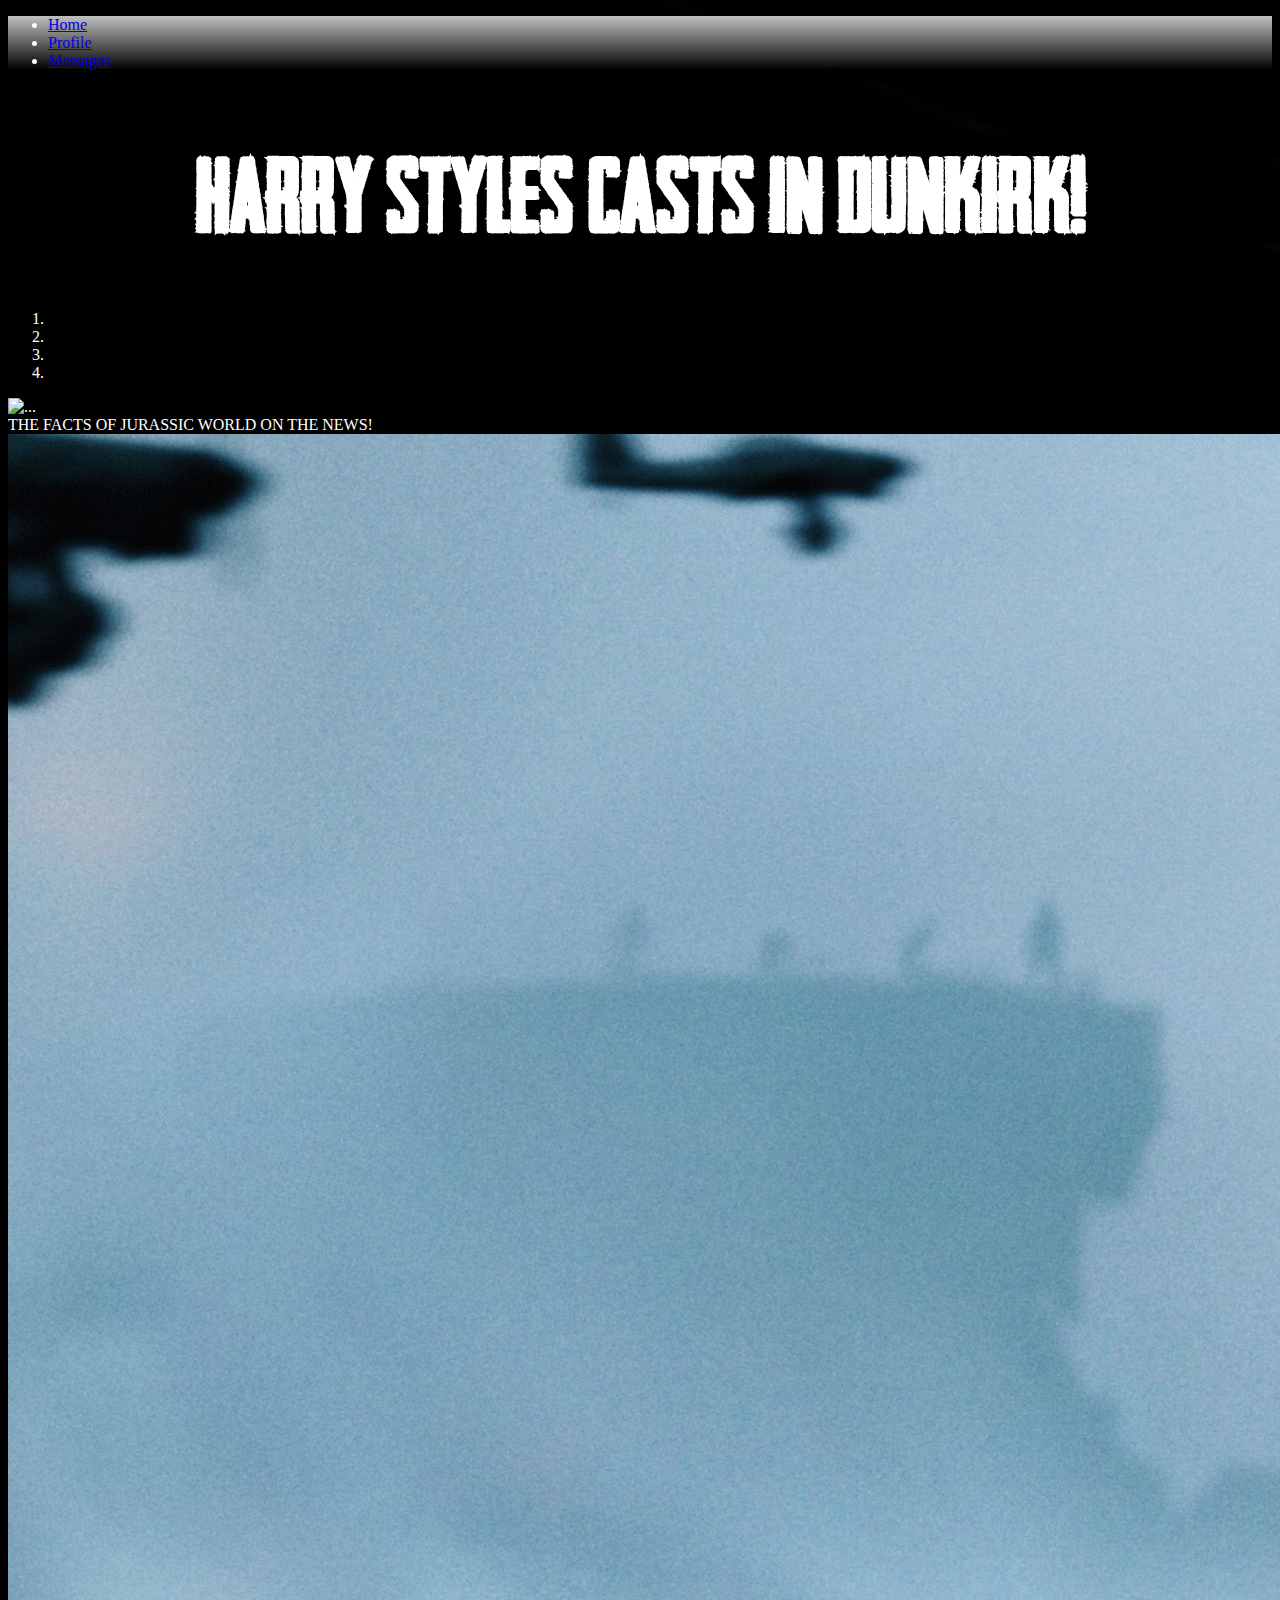
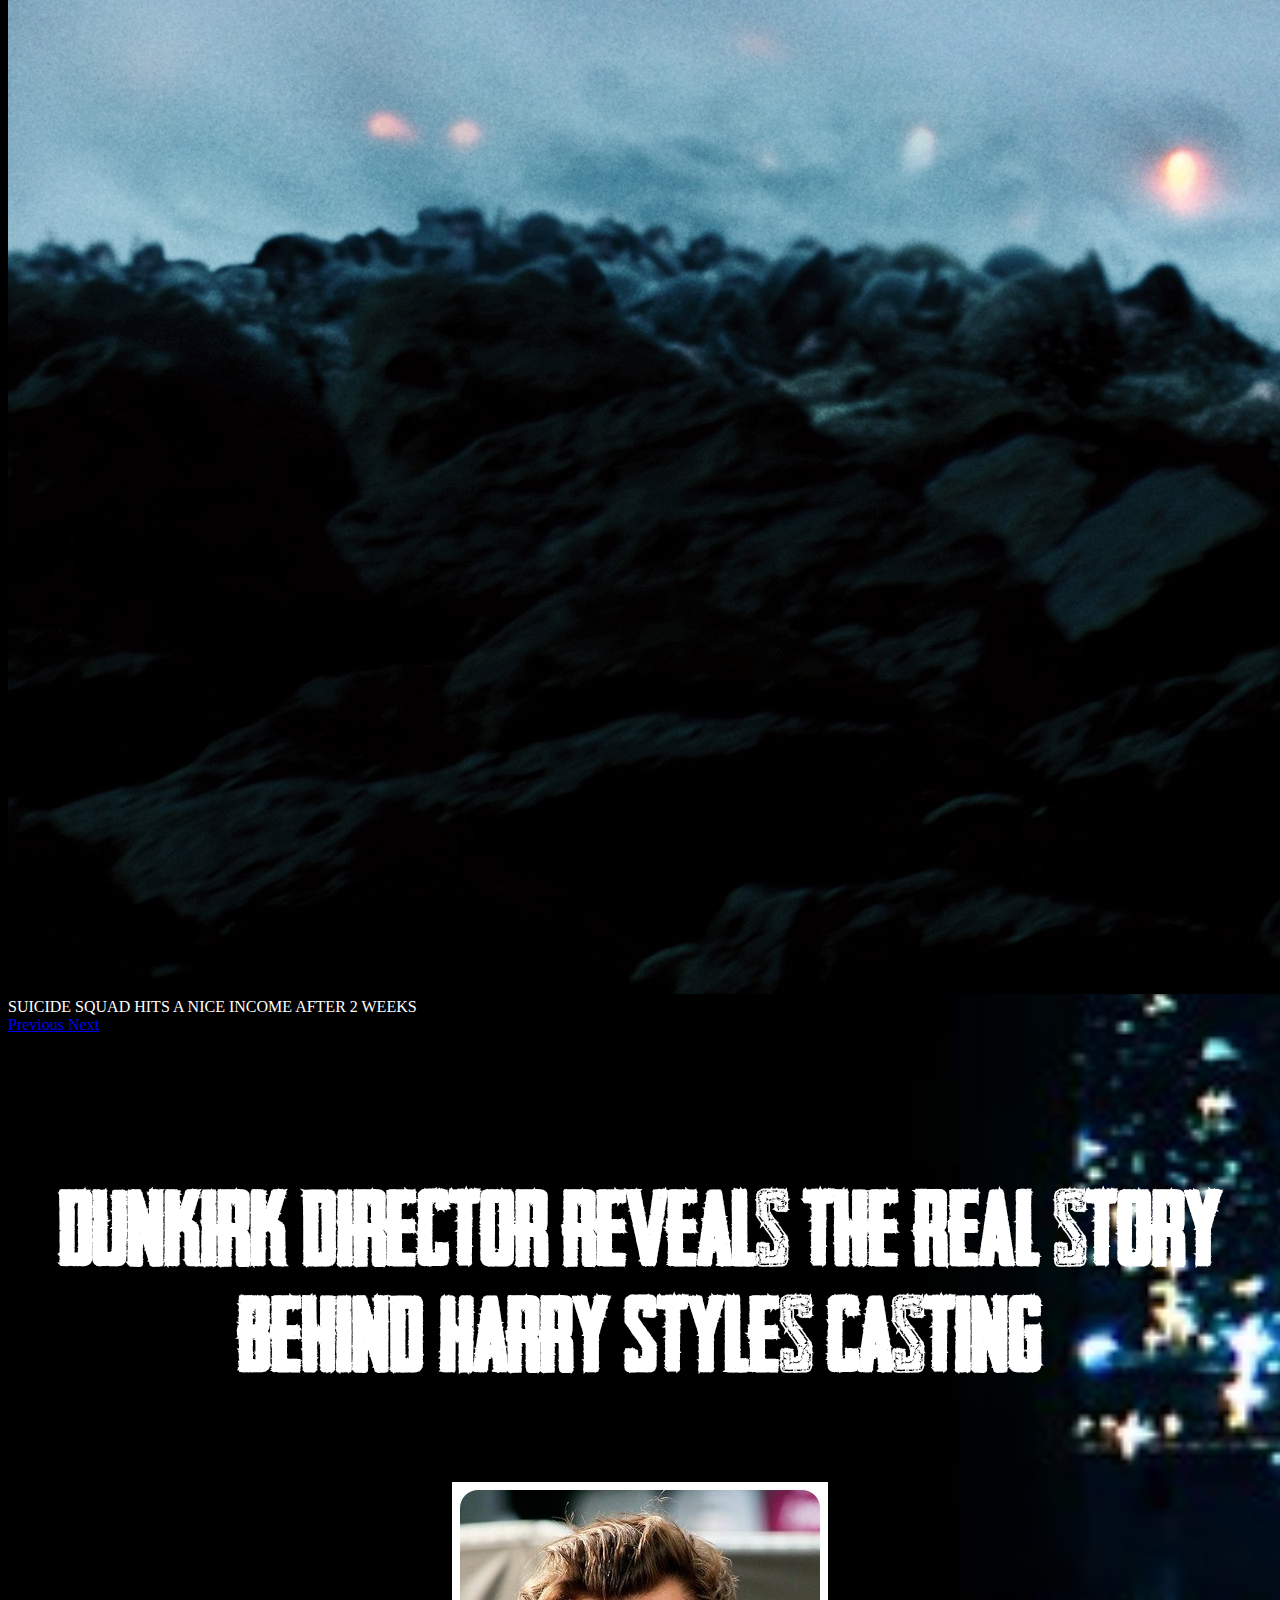
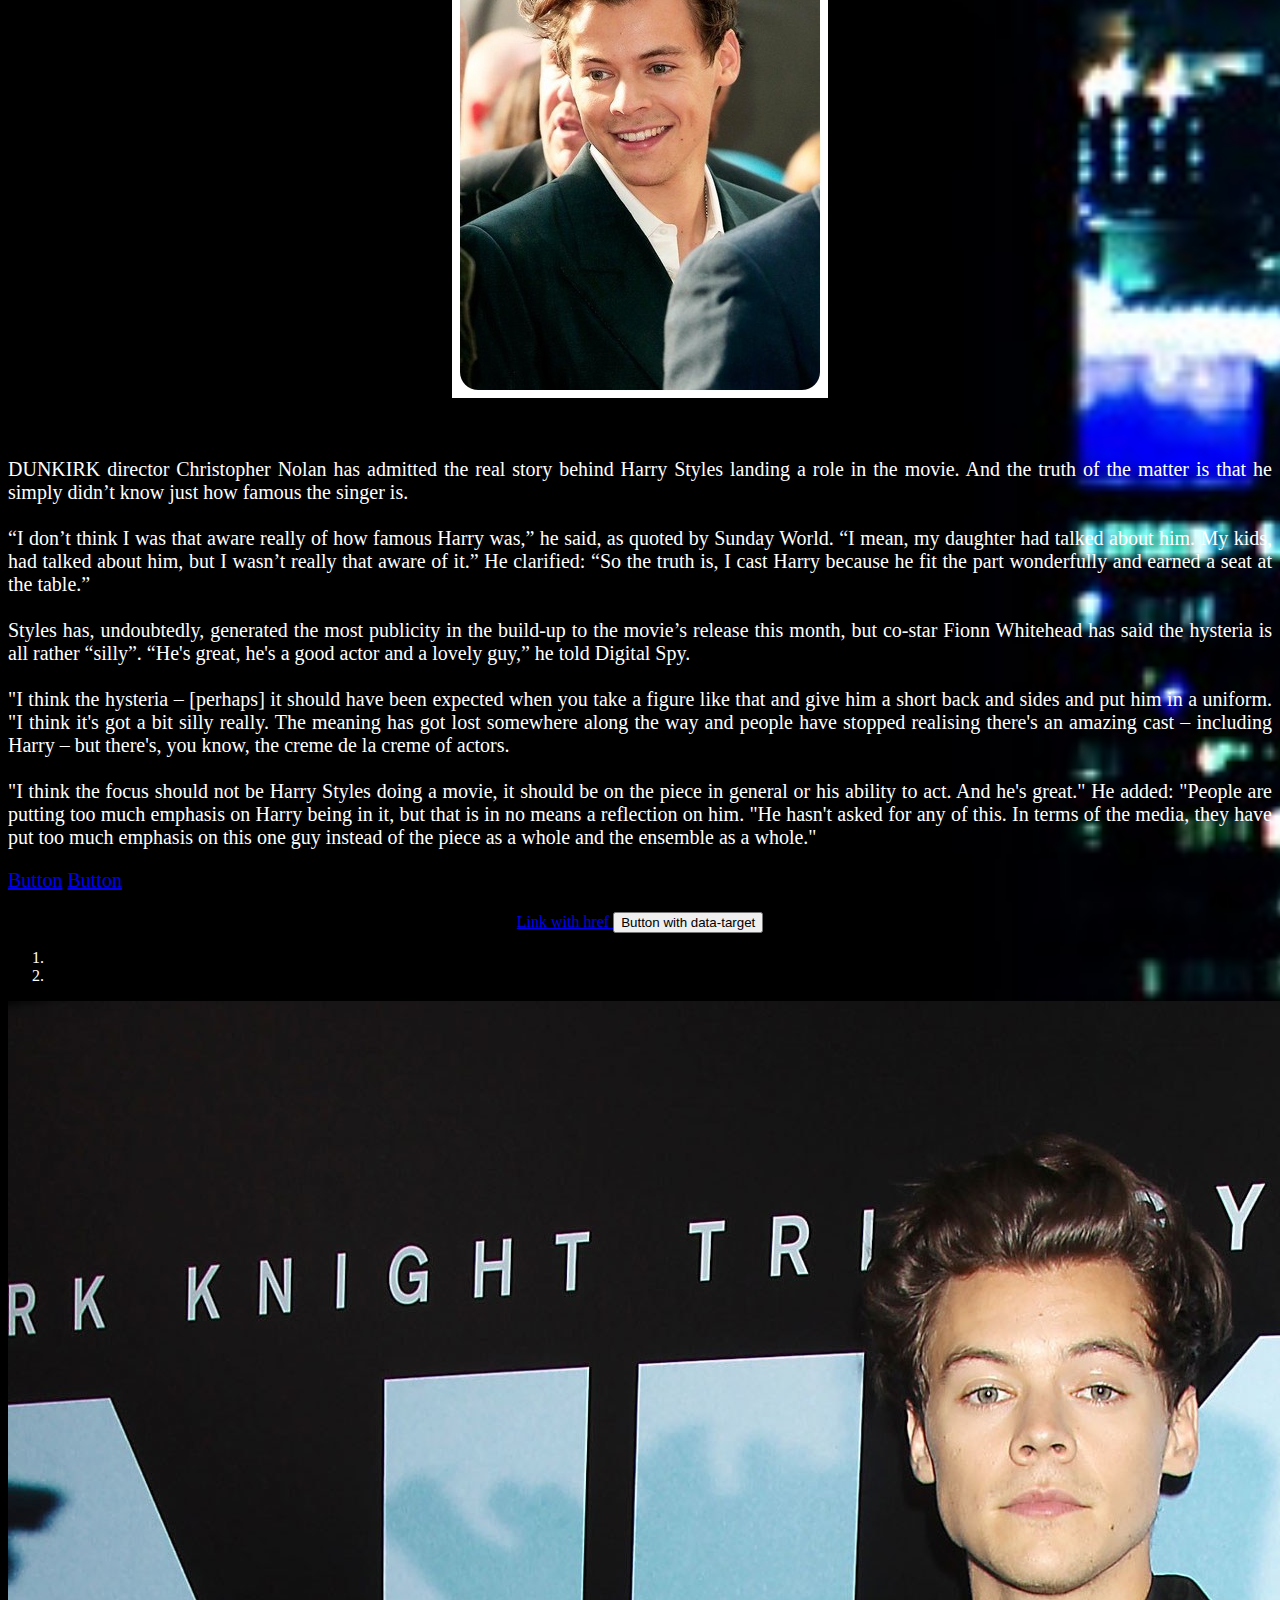
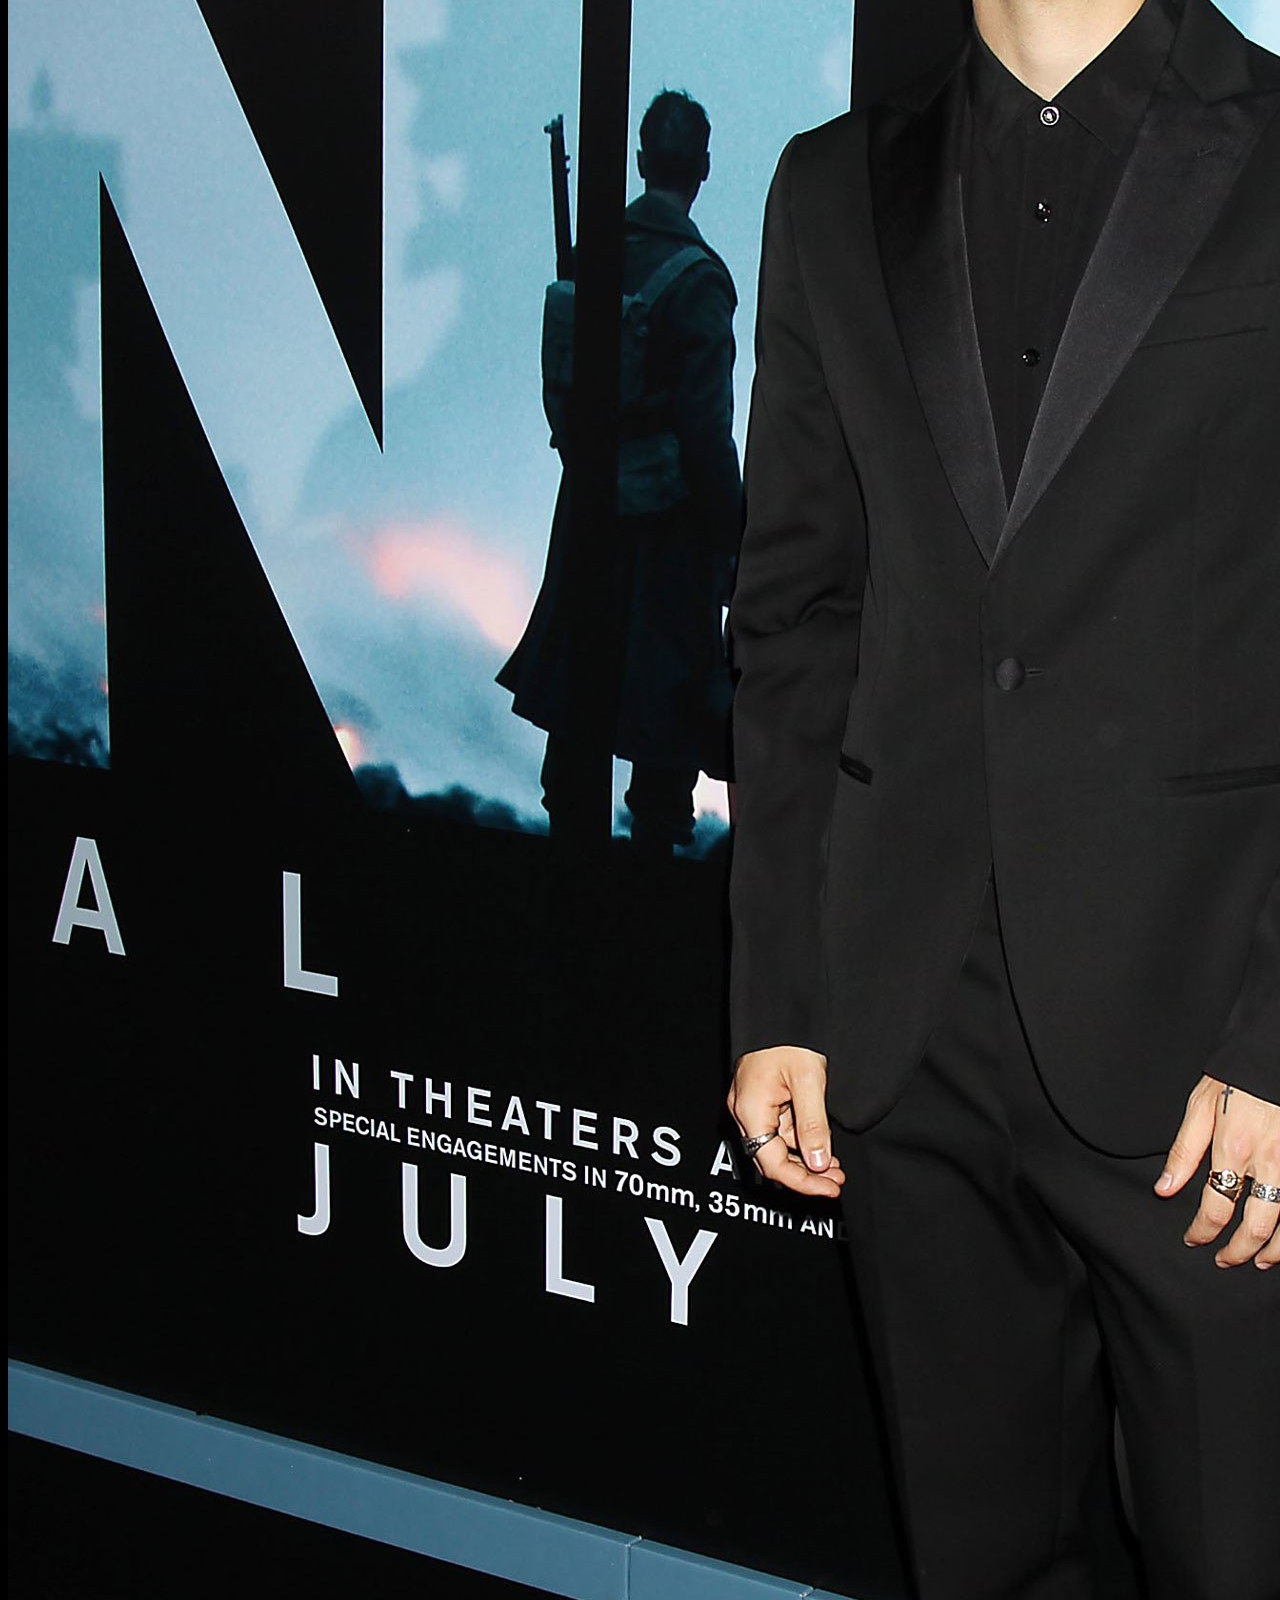
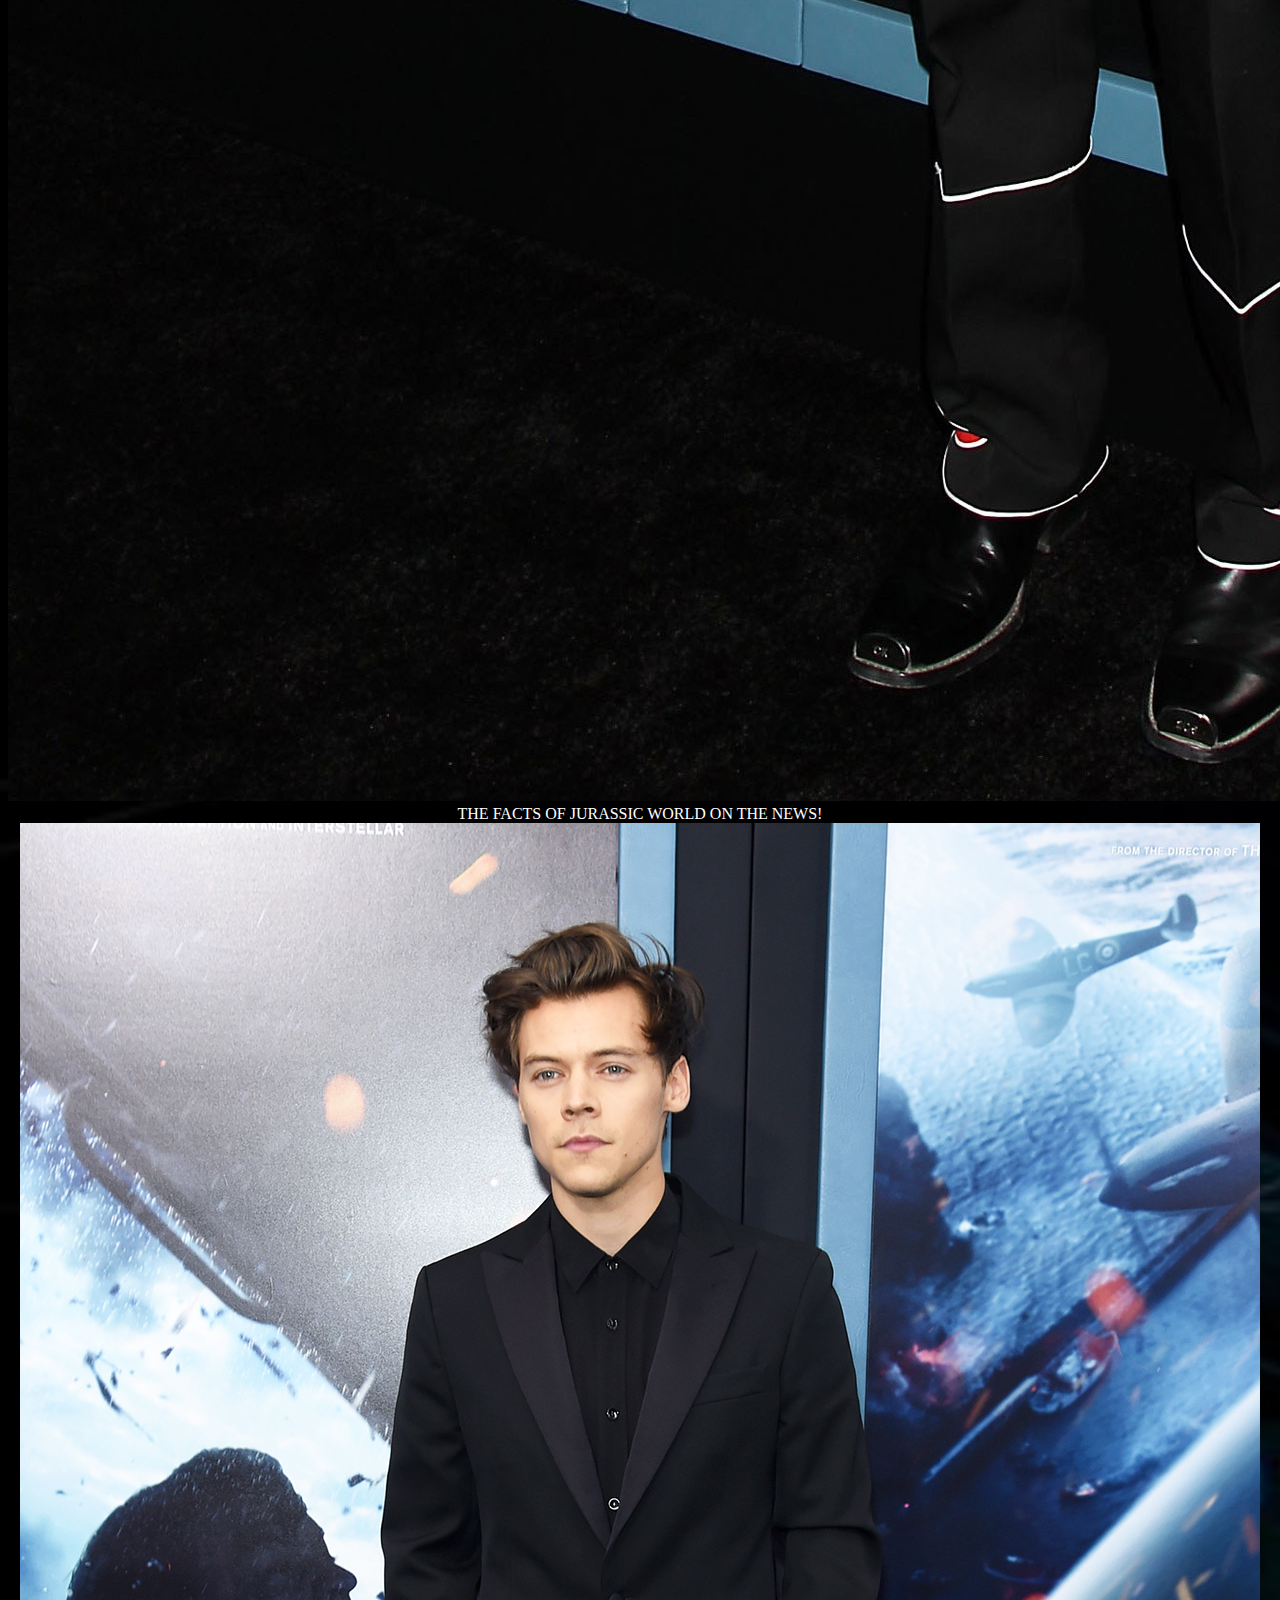
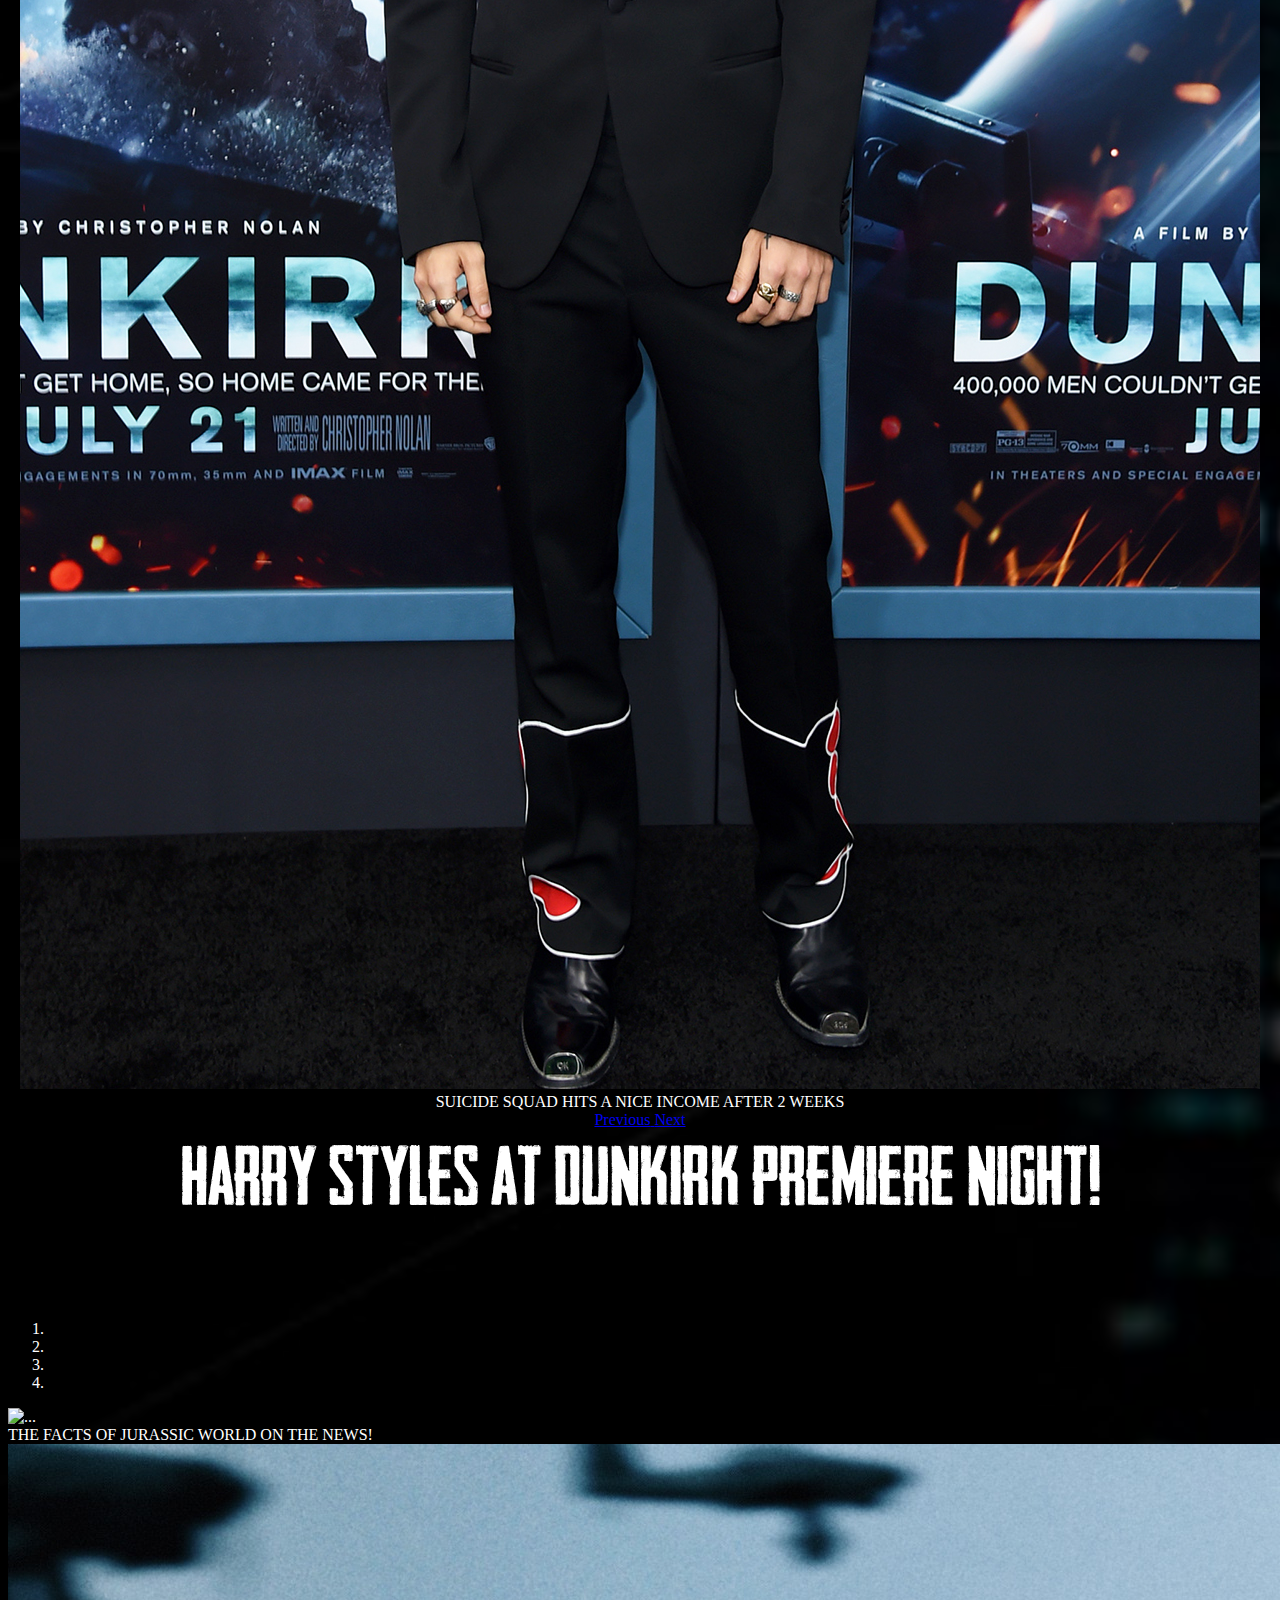
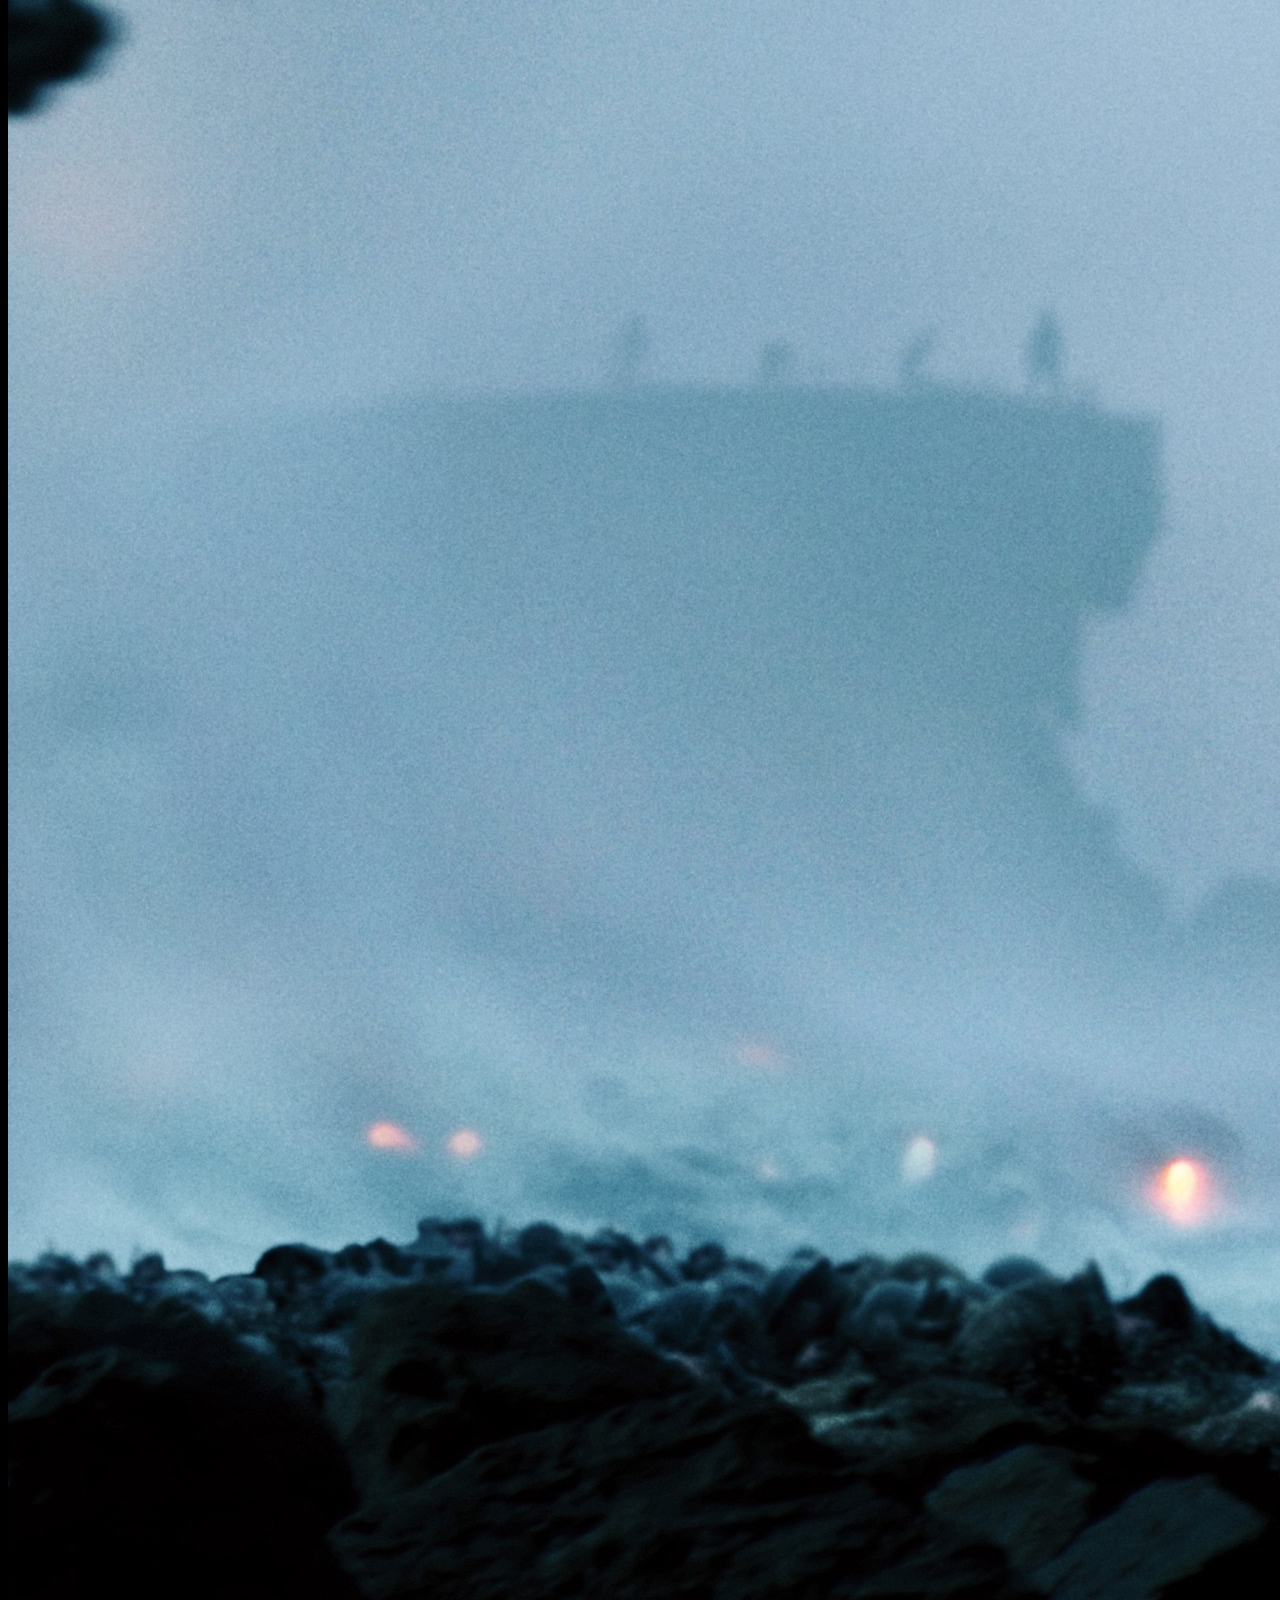
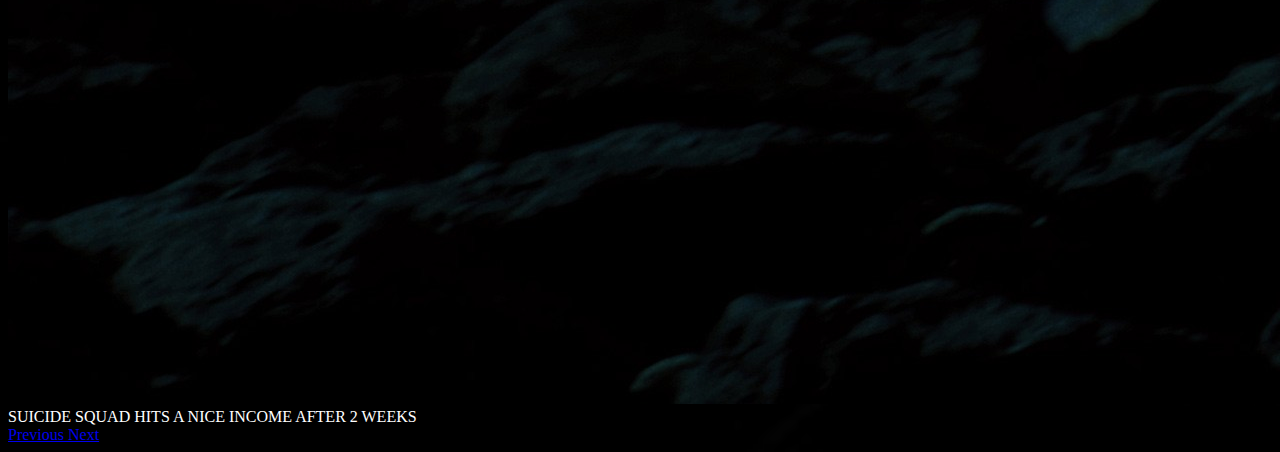
==== Final2.html @ d9656625 "All Changes" ====
<!DOCTYPE html>
<html lang="en">
  <head>
    <meta charset="utf-8">
    <meta http-equiv="X-UA-Compatible" content="IE=edge">
    <meta name="viewport" content="width=device-width, initial-scale=1">
    <!-- The above 3 meta tags *must* come first in the head; any other head content must come *after* these tags -->
    

    <!-- Bootstrap -->
    <link href="css/bootstrap.min.css" rel="stylesheet">
    <script src="js/jsquery.min.js"></script>
    <script src="js/bootstrap.min.js"></script>
    <link rel="stylesheet" type="text/css" href="Final2.css">
    <title>Bootstrap 101 Template</title>
    <!-- HTML5 shim and Respond.js for IE8 support of HTML5 elements and media queries -->
    <!-- WARNING: Respond.js doesn't work if you view the page via file:// -->
    <!--[if lt IE 9]>
      <script src="https://oss.maxcdn.com/html5shiv/3.7.3/html5shiv.min.js"></script>
      <script src="https://oss.maxcdn.com/respond/1.4.2/respond.min.js"></script>
    <![endif]-->
  </head>
  <body>
    <div id = "top">
  <ul class="nav nav-pills">
  <li role="presentation" class="active"><a href="#">Home</a></li>
  <li role="presentation"><a href="#">Profile</a></li>
  <li role="presentation"><a href="#">Messages</a></li>
  </ul>


  <center>
  <h1 id = "colorbackground">HARRY STYLES CASTS IN DUNKIRK!</h1>
</center>



<div class="row" >
  <div class="col-sm-6 col-md-12">
    <div class="thumbnail" id = "colorbackground1">
      <div id="carousel-example-generic" class="carousel slide" data-ride="carousel">
  <!-- Indicators -->
  <ol class="carousel-indicators">
    <li data-target="#carousel-example-generic" data-slide-to="0" class="active"></li>
    <li data-target="#carousel-example-generic" data-slide-to="1"></li>
    <li data-target="#carousel-example-generic" data-slide-to="2"></li>
    <li data-target="#carousel-example-generic" data-slide-to="3"></li>
  </ol>

  <!-- Wrapper for slides -->

  <div class="carousel-inner" role="listbox">
    <div class="item active">
      
      <img src="Images/Dunkirk/Dunkirk1.jpg" alt="..." >
      <div class="carousel-caption">
        <p1>THE FACTS OF JURASSIC WORLD ON THE NEWS!</p1>
      </div>
    </div>
  
    <div class="item">
      <img src="Images/Dunkirk/Dunkirk10.jpg" alt="...">
      <div class="carousel-caption">
        <p2>SUICIDE SQUAD HITS A NICE INCOME AFTER 2 WEEKS</p2>
      </div>
    </div>
    <!-- <div class="item">
      <img src="Images/Dunkirk/Dunkirk13.jpg" alt="...">
      <div class="carousel-caption">
        ...
      </div>
    </div>
  
  <div class="item">
      <img src="Images/Dunkirk/Dunkirk12.jpg" alt="...">
      <div class="carousel-caption">
        ...
      </div>
    </div>
  </div> -->

  <!-- Controls -->
  <a class="left carousel-control" href="#carousel-example-generic" role="button" data-slide="prev">
    <span class="glyphicon glyphicon-chevron-left" aria-hidden="true"></span>
    <span class="sr-only">Previous</span>
  </a>
  <a class="right carousel-control" href="#carousel-example-generic" role="button" data-slide="next">
    <span class="glyphicon glyphicon-chevron-right" aria-hidden="true"></span>
    <span class="sr-only">Next</span>
  </a>
</div>


<br>
<br>

      <div class="caption">
        <h3>Dunkirk director reveals the REAL story behind Harry Styles casting</h3>

        <center><img src = "Images/Dunkirk/Dunkirk11.jpg"></center>
        <br>
        <br>
        <p>DUNKIRK director Christopher Nolan has admitted the real story behind Harry Styles landing a role in the movie. And the truth of the matter is that he simply didn’t know just how famous the singer is. <br><br>

“I don’t think I was that aware really of how famous Harry was,” he said, as quoted by Sunday World.

“I mean, my daughter had talked about him. My kids, had talked about him, but I wasn’t really that aware of it.”

He clarified: “So the truth is, I cast Harry because he fit the part wonderfully and earned a seat at the table.”
<br><br>
Styles has, undoubtedly, generated the most publicity in the build-up to the movie’s release this month, but co-star Fionn Whitehead has said the hysteria is all rather “silly”.

“He's great, he's a good actor and a lovely guy,” he told Digital Spy.<br><br>

"I think the hysteria – [perhaps] it should have been expected when you take a figure like that and give him a short back and sides and put him in a uniform.

"I think it's got a bit silly really. The meaning has got lost somewhere along the way and people have stopped realising there's an amazing cast – including Harry – but there's, you know, the creme de la creme of actors.<br><br>

"I think the focus should not be Harry Styles doing a movie, it should be on the piece in general or his ability to act. And he's great."

He added: "People are putting too much emphasis on Harry being in it, but that is in no means a reflection on him.

"He hasn't asked for any of this. In terms of the media, they have put too much emphasis on this one guy instead of the piece as a whole and the ensemble as a whole."







        </p>
        <p><a href="#" class="btn btn-primary" role="button">Button</a> <a href="#" class="btn btn-default" role="button">Button</a></p>
      </div>
    </div>
  </div>
</div>
<center>
<a class="btn btn-primary" role="button" data-toggle="collapse" href="#collapseExample" aria-expanded="false" aria-controls="collapseExample">
  Link with href
</a>
<button class="btn btn-primary" type="button" data-toggle="collapse" data-target="#collapseExample" aria-expanded="false" aria-controls="collapseExample">
  Button with data-target
</button>
<div class="collapse" id="collapseExample">
  <div class="well">
    <div class="row" >
  <div class="col-sm-6 col-md-6">
    <div class="thumbnail" id = "colorbackground1">
      <center>
      <div id="carousel-example-generic1" class="carousel slide" data-ride="carousel">
  <!-- Indicators -->
  <ol class="carousel-indicators">
    <li data-target="#carousel-example-generic1" data-slide-to="0" class="active"></li>
    <li data-target="#carousel-example-generic1" data-slide-to="1"></li>
    <!-- <li data-target="#carousel-example-generic" data-slide-to="2"></li>
    <li data-target="#carousel-example-generic" data-slide-to="3"></li> -->
  </ol>

  <!-- Wrapper for slides -->

  <div class="carousel-inner" role="listbox">
    <div class="item active">
      
      <img src="Images/Dunkirk/Dunkirk12.jpg" alt="..." >
      <div class="carousel-caption">
        <p1>THE FACTS OF JURASSIC WORLD ON THE NEWS!</p1>
      </div>
    </div>
  
    <div class="item">
      <img src="Images/Dunkirk/Dunkirk13.jpg" alt="...">
      <div class="carousel-caption">
        <p2>SUICIDE SQUAD HITS A NICE INCOME AFTER 2 WEEKS</p2>
      </div>
    </div>

    <!-- <div class="item">
      <img src="Images/Dunkirk/Dunkirk13.jpg" alt="...">
      <div class="carousel-caption">
        ...
      </div>
    </div>
  
  <div class="item">
      <img src="Images/Dunkirk/Dunkirk12.jpg" alt="...">
      <div class="carousel-caption">
        ...
      </div>
    </div>
  </div> -->

  <!-- Controls -->
  <a class="left carousel-control" href="#carousel-example-generic1" role="button" data-slide="prev">
    <span class="glyphicon glyphicon-chevron-left" aria-hidden="true"></span>
    <span class="sr-only">Previous</span>
  </a>
  <a class="right carousel-control" href="#carousel-example-generic1" role="button" data-slide="next">
    <span class="glyphicon glyphicon-chevron-right" aria-hidden="true"></span>
    <span class="sr-only">Next</span>
  </a>
</div>
</center>
  </div>
</div>


<p3> Harry Styles at DUNKIRK Premiere Night!</p3>
<center></div></div></div></div>
  <br>
  <br>
  <br>
  <br>
  <br>
  <div class="row" >
  <div class="col-sm-6 col-md-12">
    <div class="thumbnail" id = "colorbackground1">
      <div id="carousel-example-generic" class="carousel slide" data-ride="carousel">
  <!-- Indicators -->
  <ol class="carousel-indicators">
    <li data-target="#carousel-example-generic" data-slide-to="0" class="active"></li>
    <li data-target="#carousel-example-generic" data-slide-to="1"></li>
    <li data-target="#carousel-example-generic" data-slide-to="2"></li>
    <li data-target="#carousel-example-generic" data-slide-to="3"></li>
  </ol>

  <!-- Wrapper for slides -->

  <div class="carousel-inner" role="listbox">
    <div class="item active">
      
      <img src="Images/Dunkirk/Dunkirk1.jpg" alt="..." >
      <div class="carousel-caption">
        <p1>THE FACTS OF JURASSIC WORLD ON THE NEWS!</p1>
      </div>
    </div>
  
    <div class="item">
      <img src="Images/Dunkirk/Dunkirk10.jpg" alt="...">
      <div class="carousel-caption">
        <p2>SUICIDE SQUAD HITS A NICE INCOME AFTER 2 WEEKS</p2>
      </div>
    </div>
    <!-- <div class="item">
      <img src="Images/Dunkirk/Dunkirk13.jpg" alt="...">
      <div class="carousel-caption">
        ...
      </div>
    </div>
  
  <div class="item">
      <img src="Images/Dunkirk/Dunkirk12.jpg" alt="...">
      <div class="carousel-caption">
        ...
      </div>
    </div>
  </div> -->

  <!-- Controls -->
  <a class="left carousel-control" href="#carousel-example-generic" role="button" data-slide="prev">
    <span class="glyphicon glyphicon-chevron-left" aria-hidden="true"></span>
    <span class="sr-only">Previous</span>
  </a>
  <a class="right carousel-control" href="#carousel-example-generic" role="button" data-slide="next">
    <span class="glyphicon glyphicon-chevron-right" aria-hidden="true"></span>
    <span class="sr-only">Next</span>
  </a>
</div>




<!-- <div class="alert alert-warning alert-dismissible" role="alert">
  <button type="button" class="close" data-dismiss="alert" aria-label="Close"><span aria-hidden="true">&times;</span></button>
  <strong>Warning!</strong> Better check yourself, you're not looking too good.
</div> -->



    <!-- jQuery (necessary for Bootstrap's JavaScript plugins) -->
    
    <!-- Include all compiled plugins (below), or include individual files as needed -->
    
  </body>
</html>
---- Final2.css ----
body {
	background-image: url("Images/Background8.jpg");
	background-size: cover;
}

.nav.nav-pills{
	color :white;
	background-image:-webkit-linear-gradient(top, silver, black);
	box-shadow:0 10px 5px rgba(0,0,0,.5);
	padding-bottom: 0%;
}

.thumbnail{
	border-color: white;
	border-width: 5px;
	border-radius: 5px;
	background : transparent;
	padding: 0px;

}

p{
	text-align: justify;
	color: white;
	font-size: 20px;
}

h3{
	color: white;
	font-size: 100px;
	text-align: center;
	font-family: Friday;
}


/*#colorbackground { width:90%; background:gray; color:black; border:2px solid #222; padding:15px; 
	font:bold 20px Sans-Serif; -webkit-transition: all 0.4s ease-out; -moz-transition: all 0.4s ease-out;
	 -ms-transition: all 0.4s ease-out; -o-transition: all 0.4s ease-out; transition: all 0.4s ease-out; } 
#colorbackground:hover { color:white; background:black; }
*/
h1{
	/*font-family: "Friday";
	font-size: 150px;
	color: white;
	background-color: black;
	padding-top: 0%;*/
	box-shadow:0 10px 5px rgba(0,0,0,.5);
}

#styles{
	border-width: 5px;
	border-color: white;
}

@font-face {
  font-family: "Friday";
  src: url("fonts/Friday.ttf") format("truetype");
}

p3{
	font-size: 80px;
	color: white;
	font-family: Friday;
}

@font-face {
  font-family: "America";
  src: url("fonts/America.ttf") format("truetype");
}

@font-face {
  font-family: "Jurassic";
  src: url("fonts/Jurassic.ttf") format("truetype");
}

@font-face {
  font-family: "Suicide";
  src: url("fonts/Suicide.ttf") format("truetype");
}

.well{
	background: url("Images/Dunkirk/Dunkirk1.jpg");
	background-size: cover;
}

#colorbackground {color:white; background:black;  
	font-family: "Friday";
	font-size: 100px;; -webkit-transition: all 0.6s ease-out; -moz-transition: all 0.6s ease-out;
	 -ms-transition: all 0.6s ease-out; -o-transition: all 0.6s ease-out; transition: all 0.6s ease-out; } 
#colorbackground:hover {background-image: url("Images/Background7.jpg");background-size: cover; color:white; padding-bottom: 0px; padding-top: 10px; font-size: 130px;}

#colorbackground1 {color:white;  background-image: url("Images/Background.jpg"); background-size: cover;
	; -webkit-transition: all 0.6s ease-out; -moz-transition: all 0.6s ease-out;
	 -ms-transition: all 0.6s ease-out; -o-transition: all 0.6s ease-out; transition: all 0.6s ease-out; } 
#colorbackground1:hover {background-image: url("Images/Background3.jpg");background-size: cover; color:white; padding:10px}

#dunkirkback {color:white; background-image: url("Images/Background2.jpg");); 
	; -webkit-transition: all 0.6s ease-out; -moz-transition: all 0.6s ease-out;
	 -ms-transition: all 0.6s ease-out; -o-transition: all 0.6s ease-out; transition: all 0.6s ease-out; } 
#dunkirkback:hover {background-image: url("Images/Background3.jpg"); color:black; padding:10px; background-size: cover;}
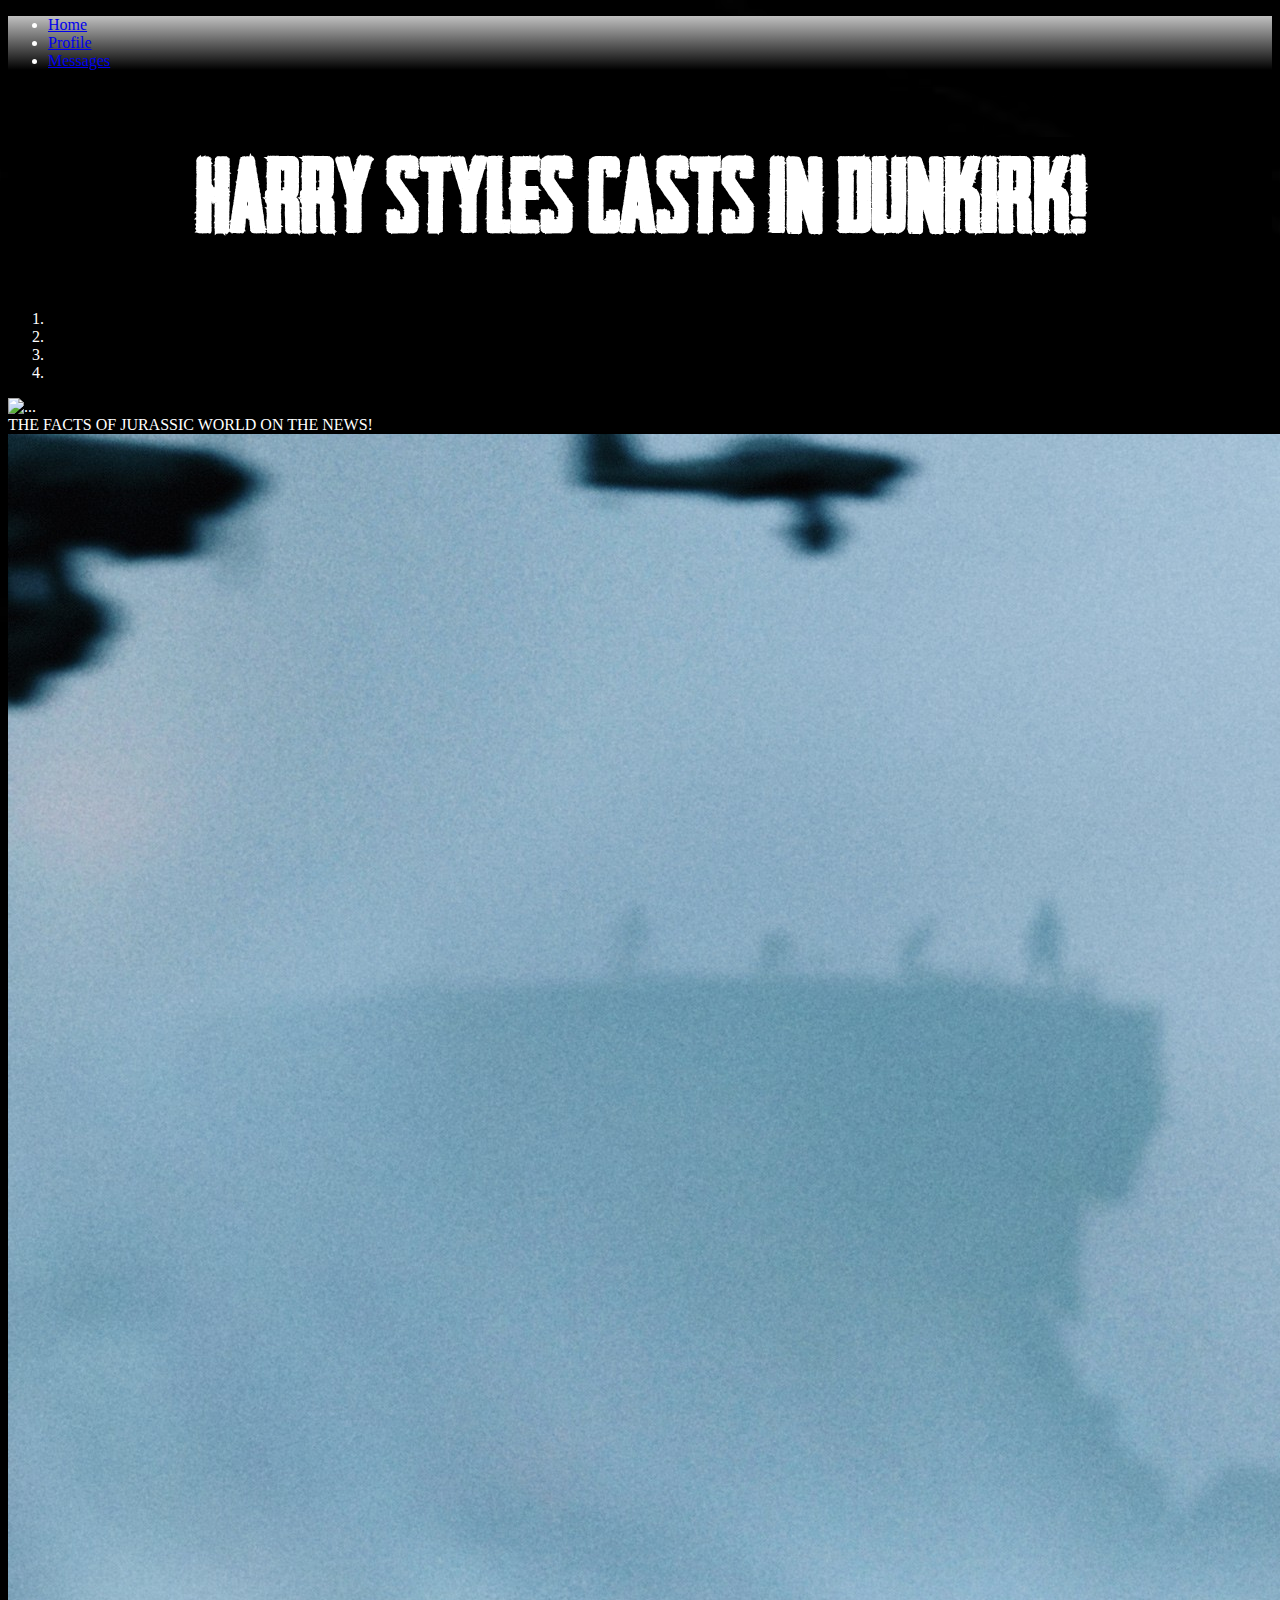
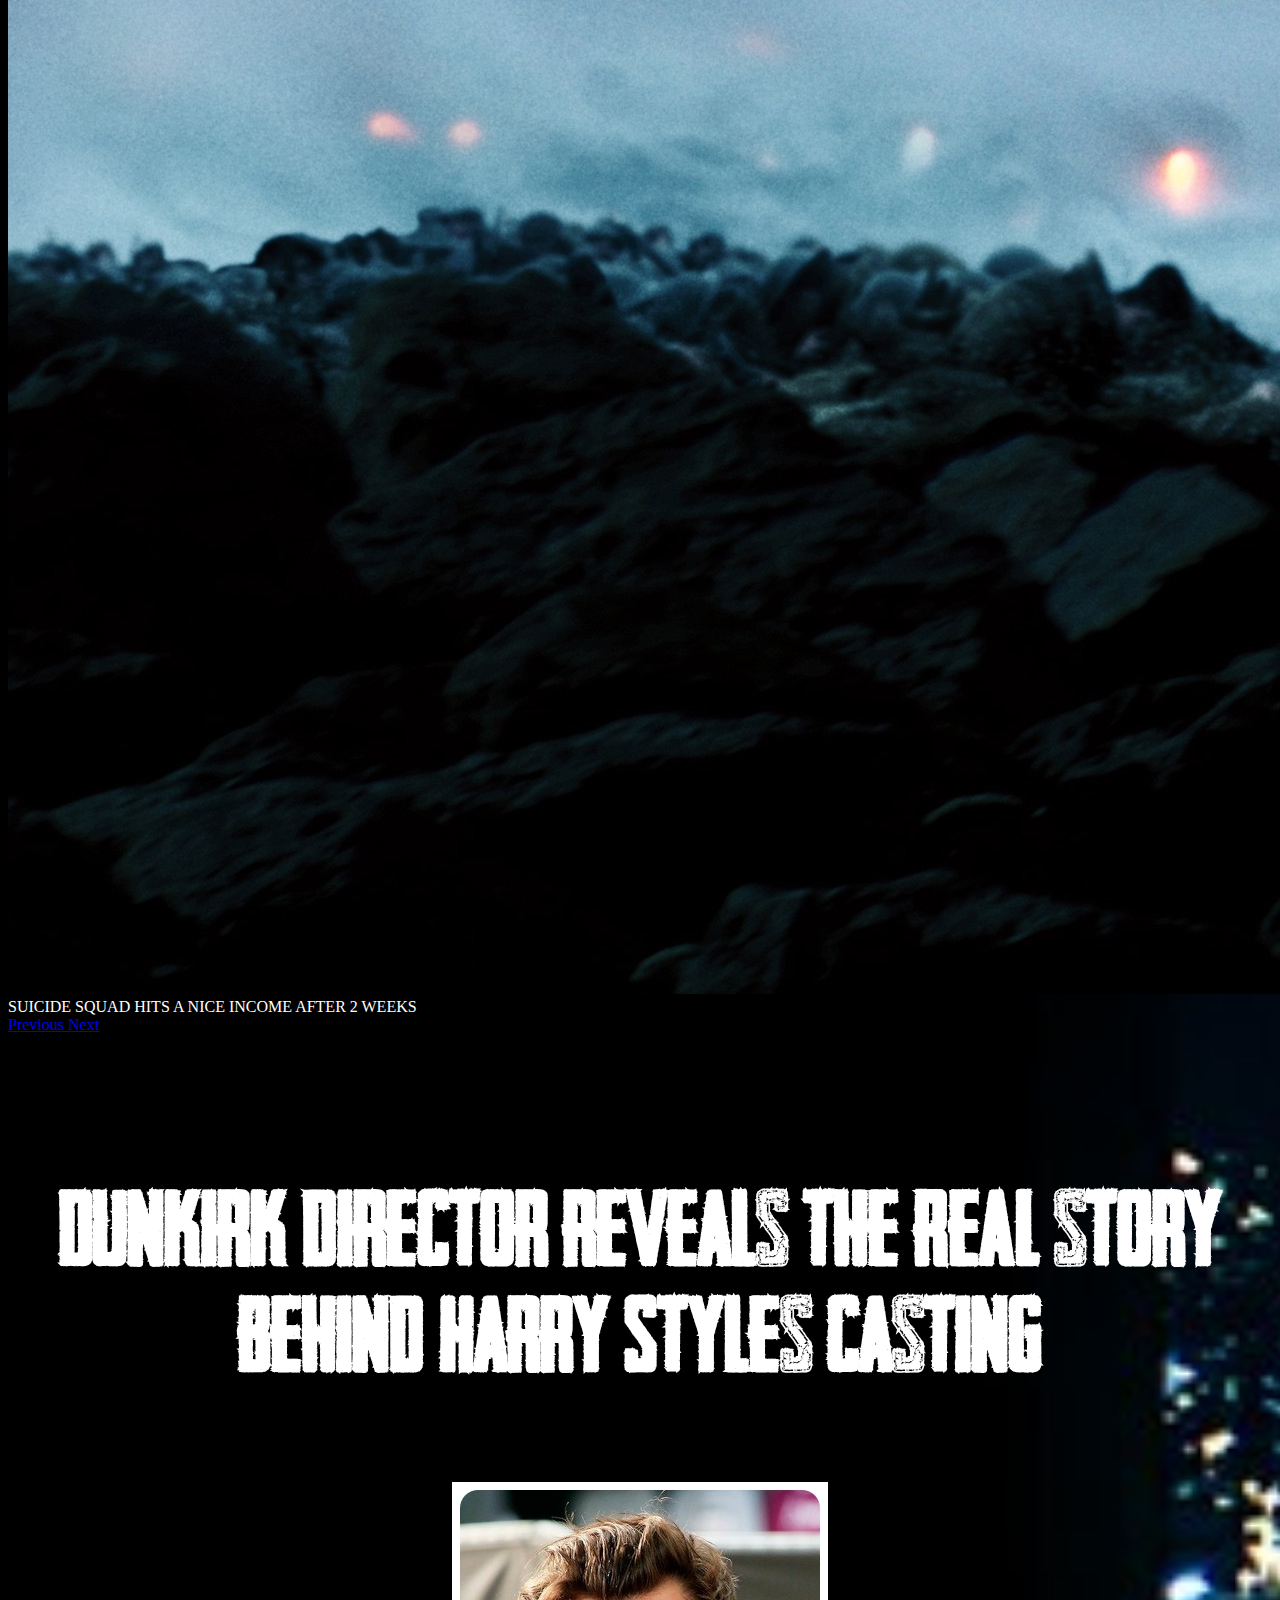
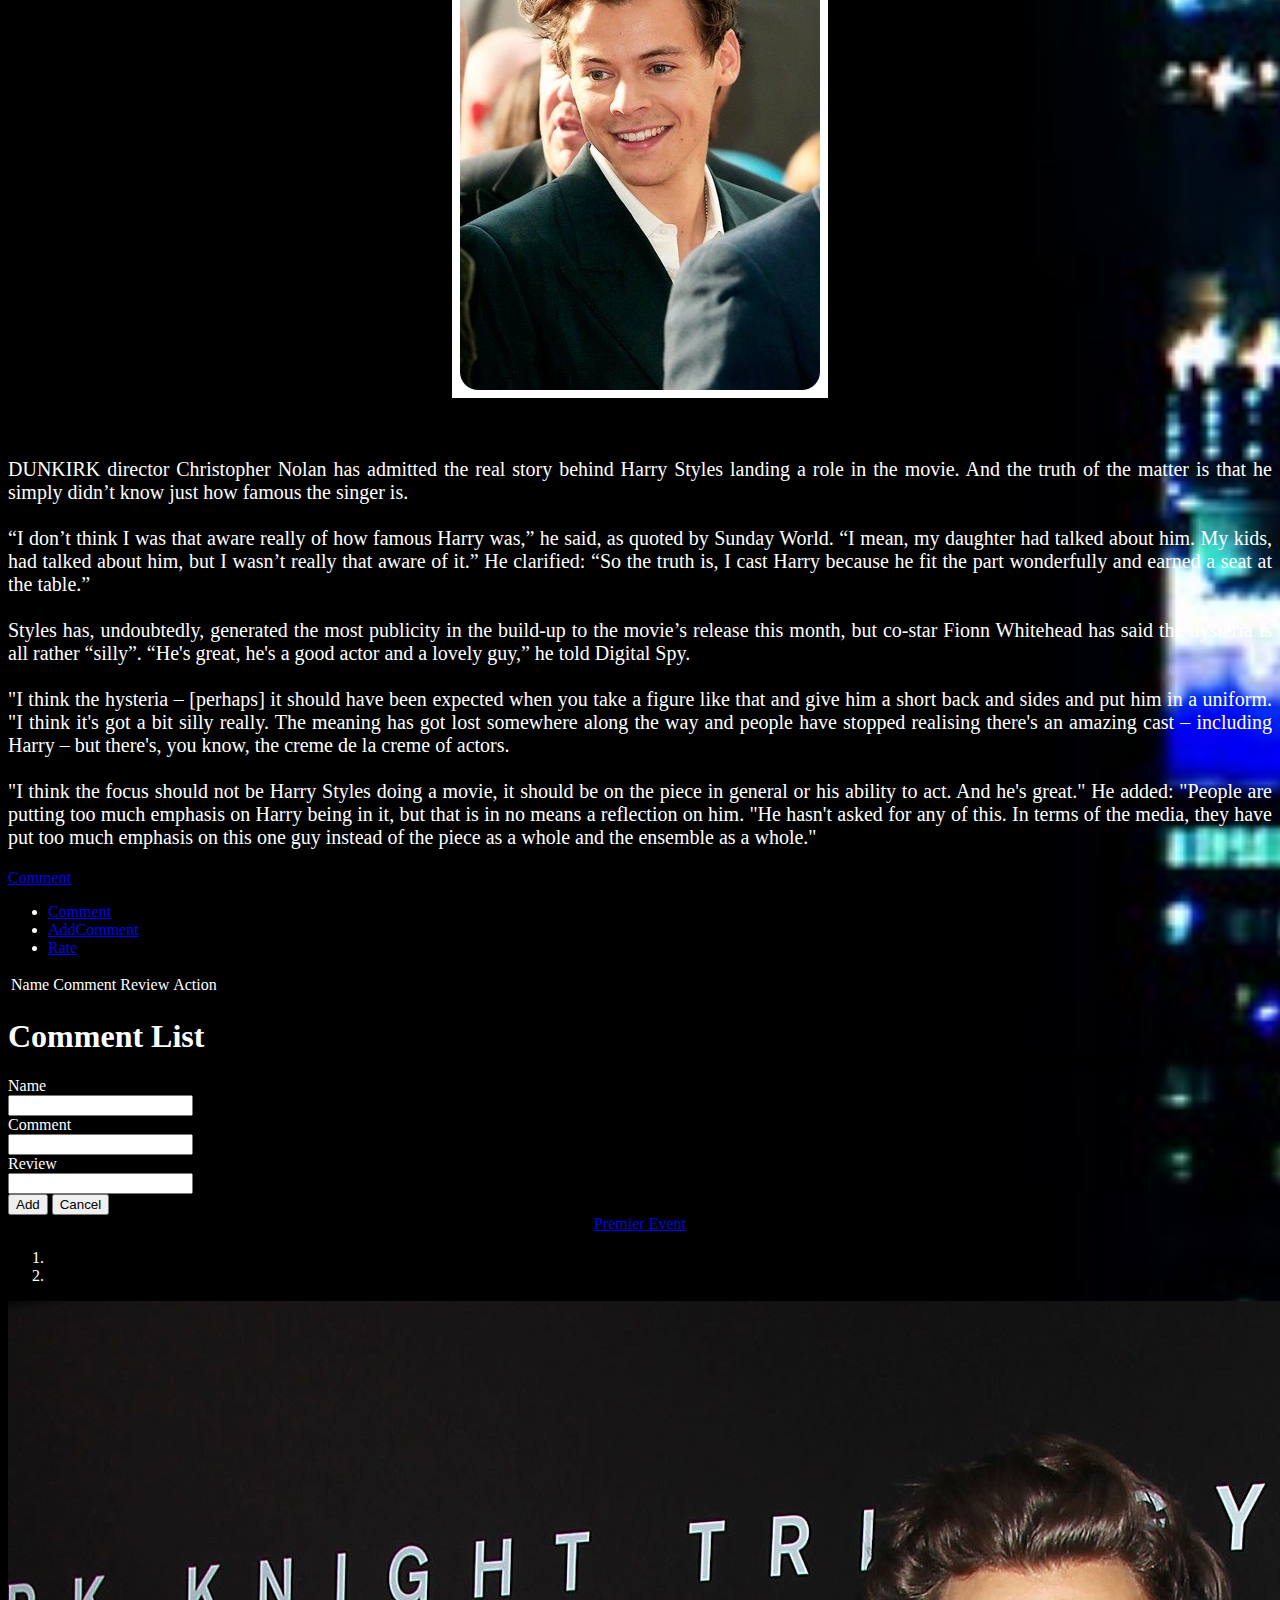
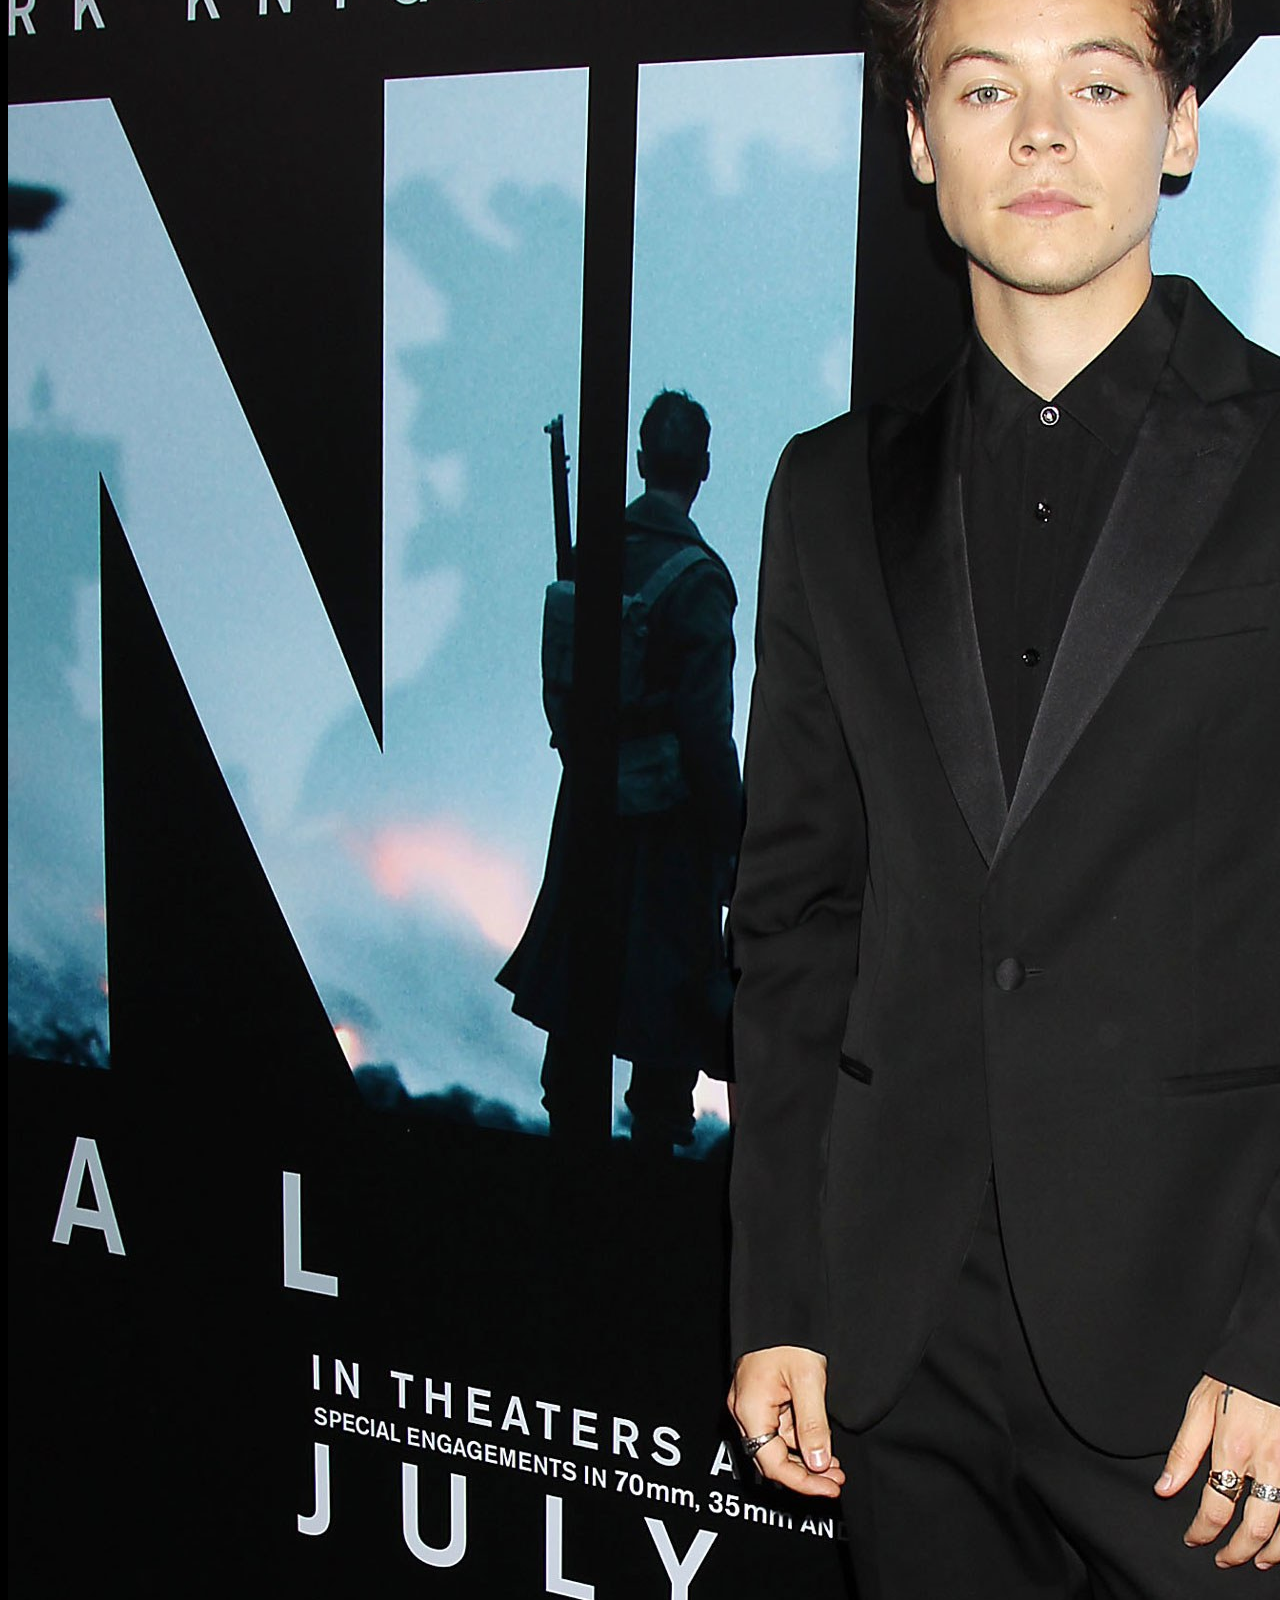
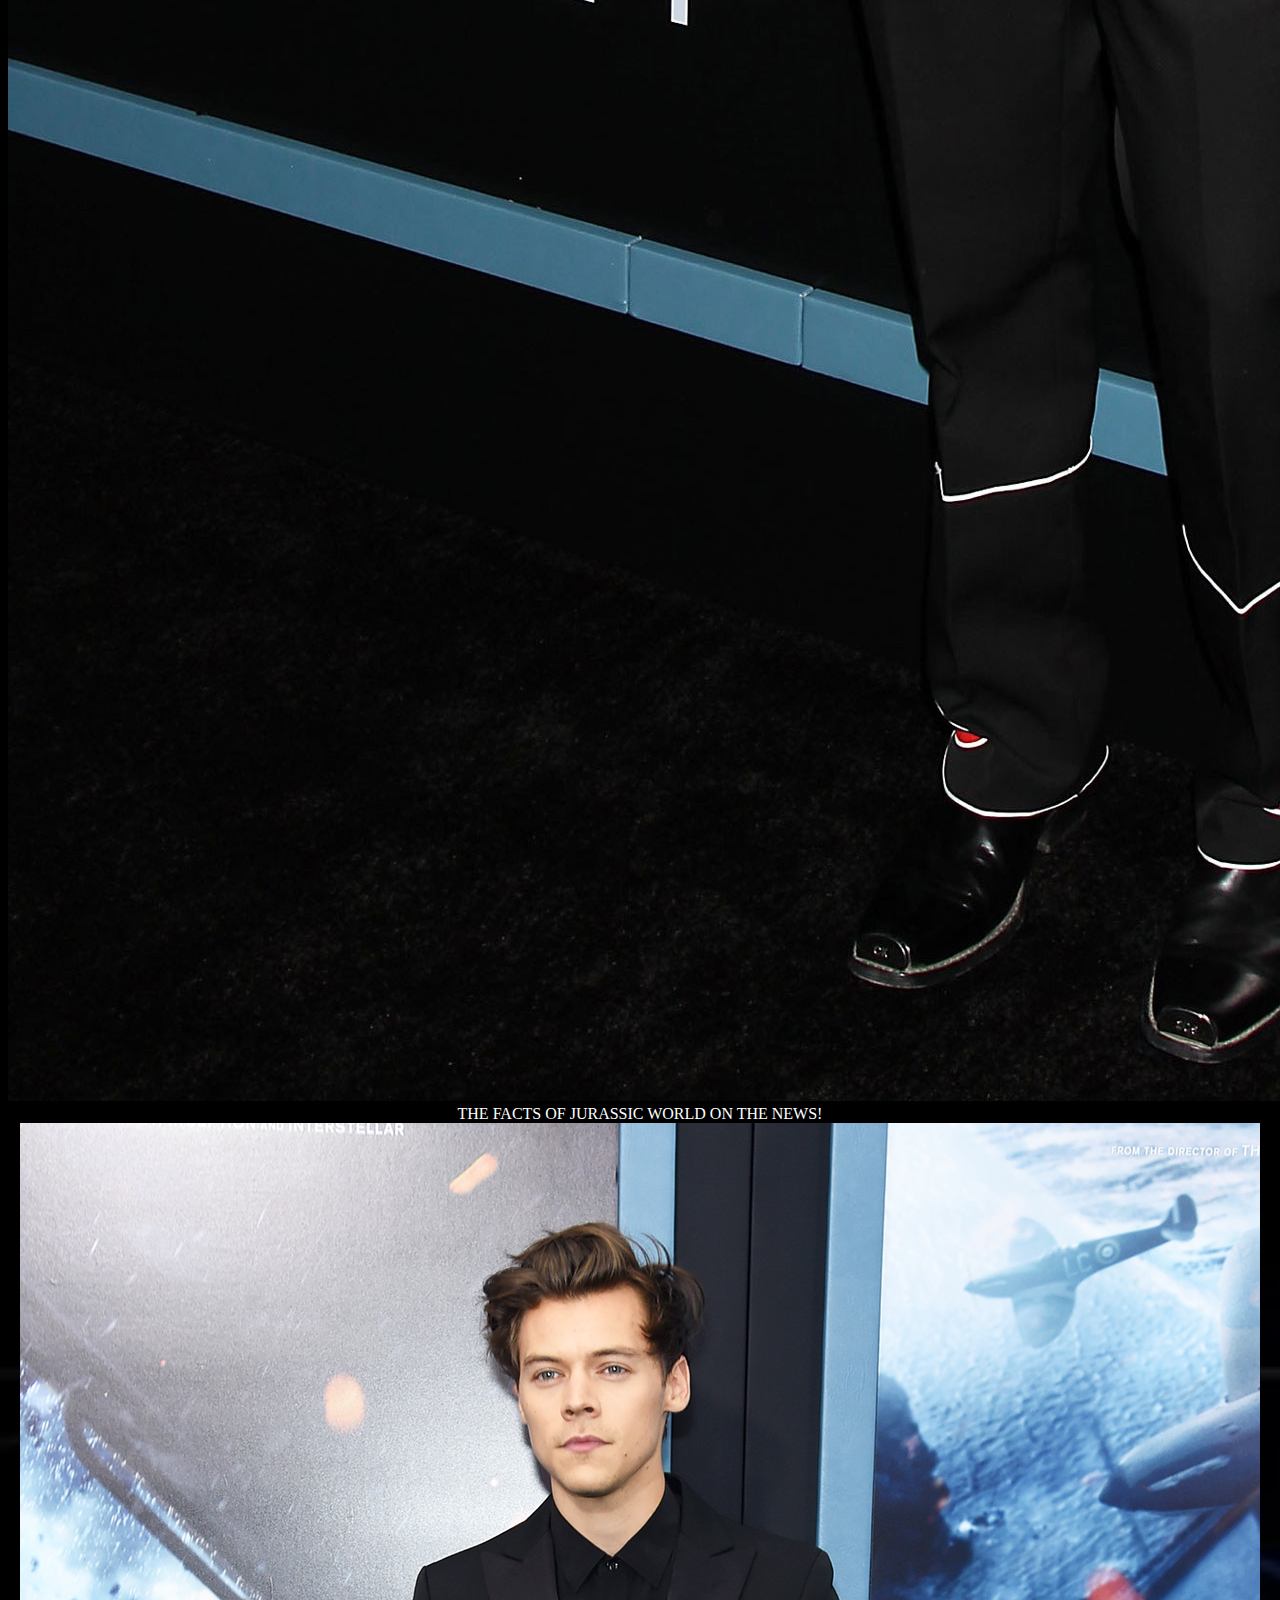
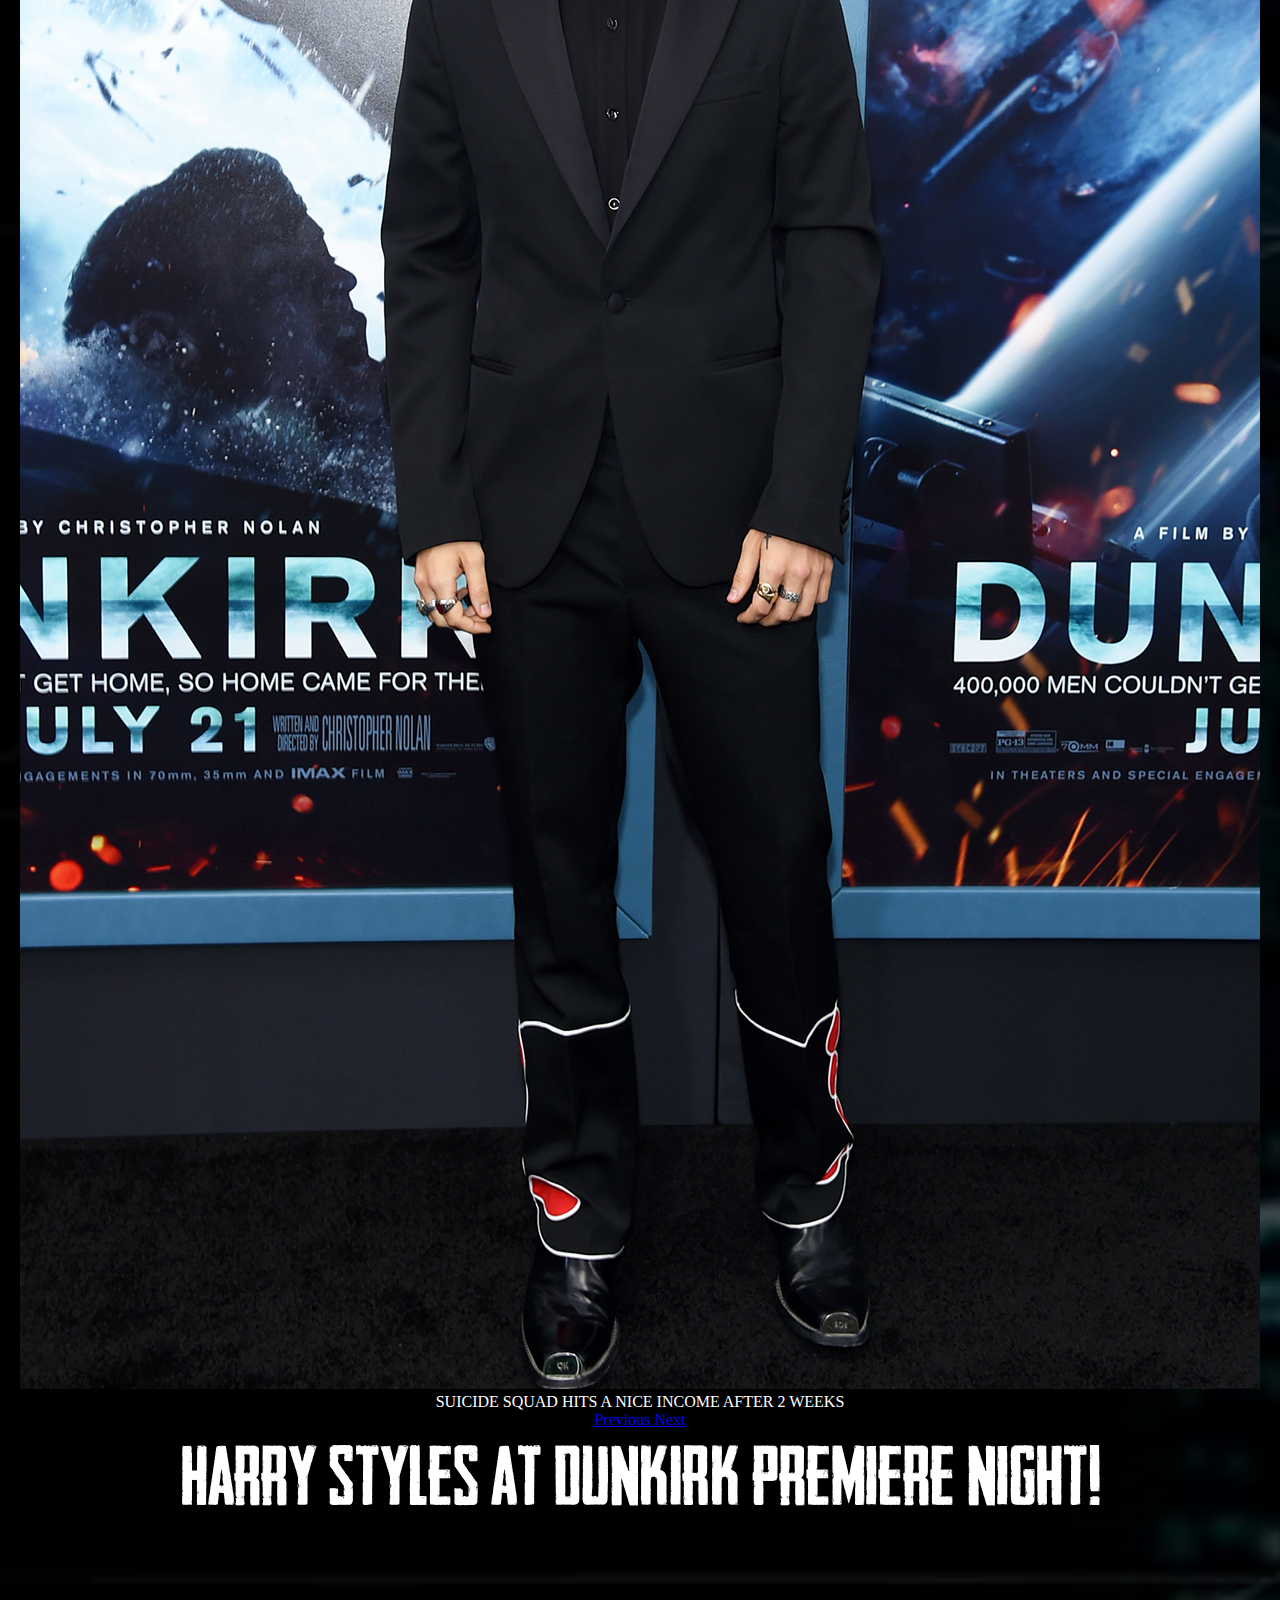
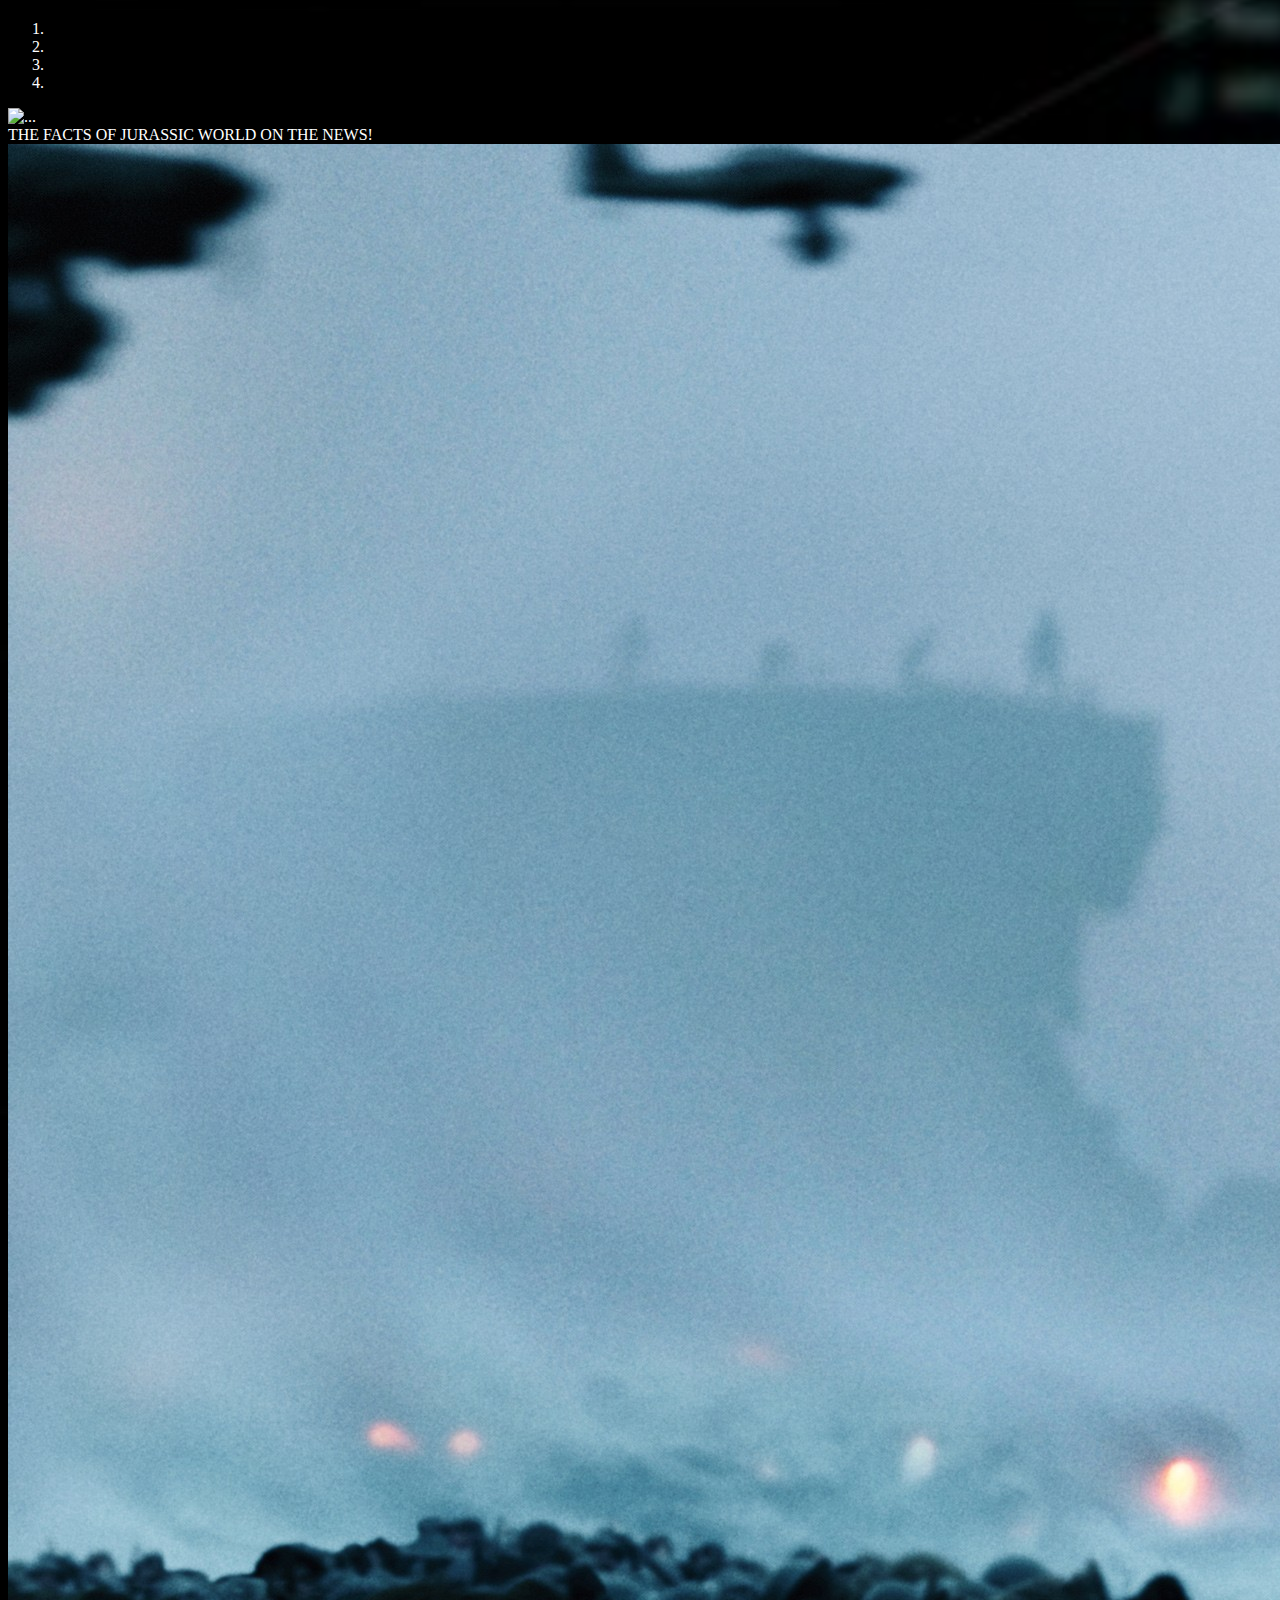
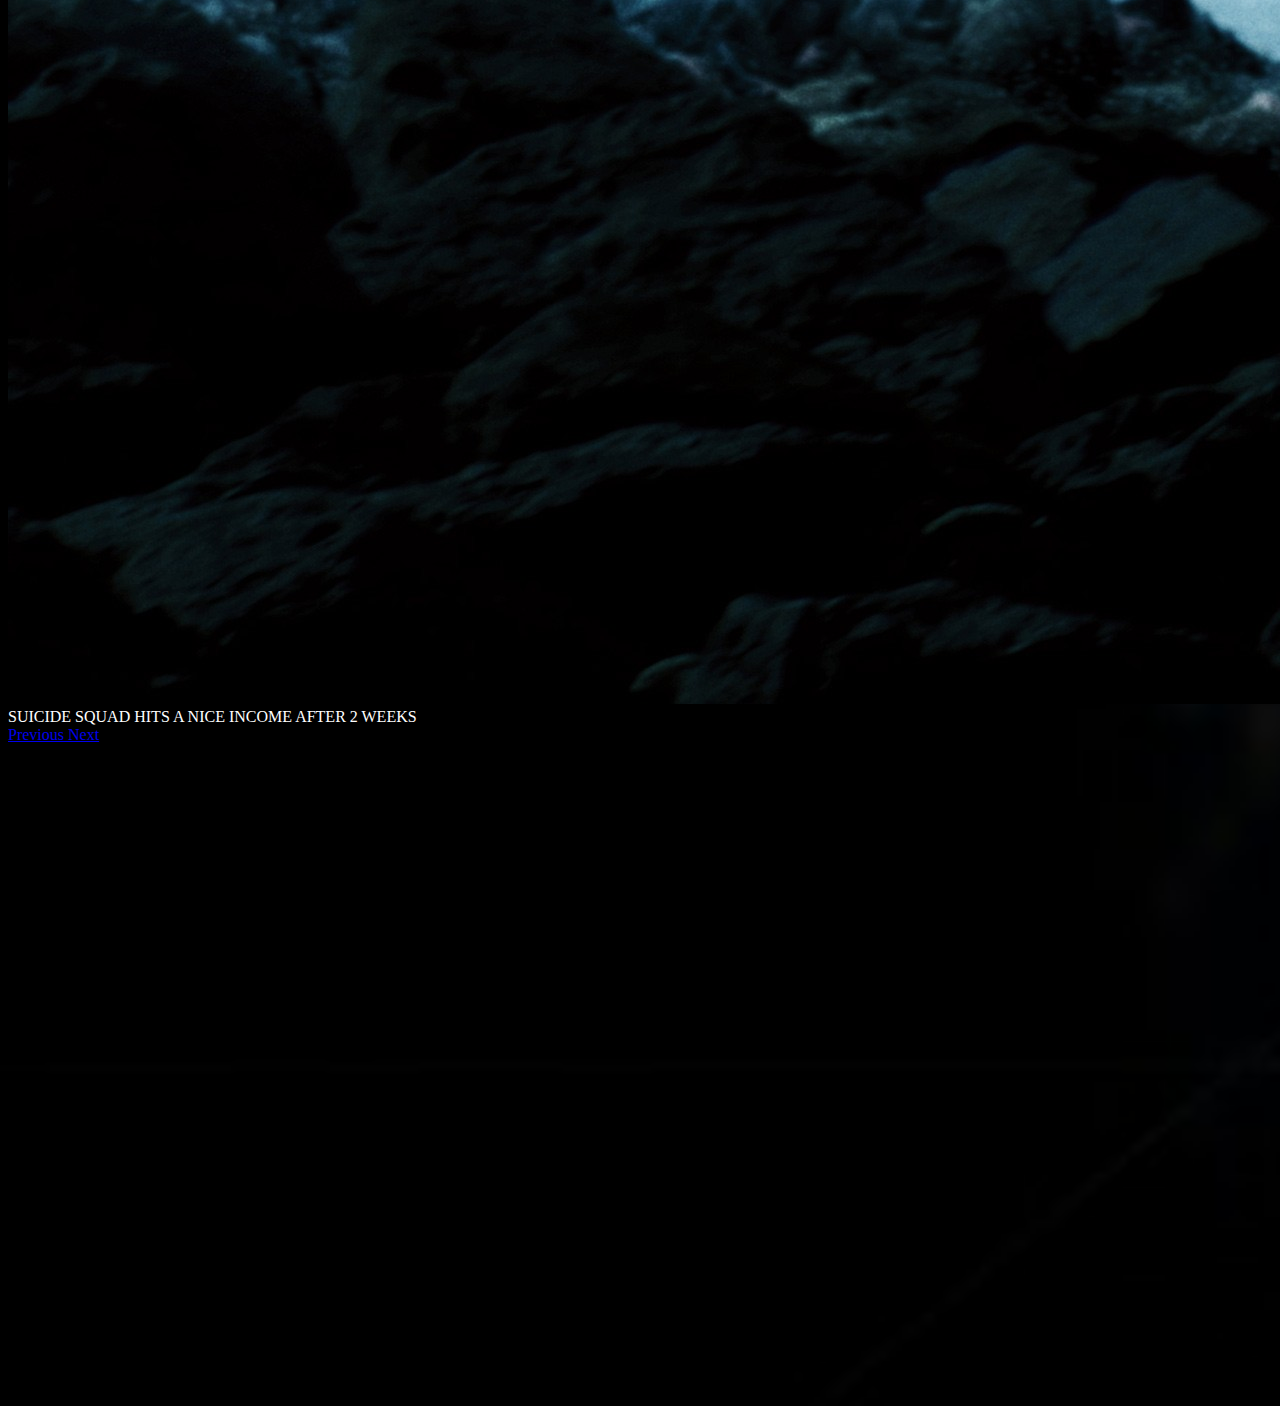
==== commit bbd52c3d: "add comment" ====
--- a/Final2.html
+++ b/Final2.html
@@ -11,6 +11,7 @@
     <link href="css/bootstrap.min.css" rel="stylesheet">
     <script src="js/jsquery.min.js"></script>
     <script src="js/bootstrap.min.js"></script>
+    <script src="comment.js"></script>
     <link rel="stylesheet" type="text/css" href="Final2.css">
     <title>Bootstrap 101 Template</title>
     <!-- HTML5 shim and Respond.js for IE8 support of HTML5 elements and media queries -->
@@ -23,8 +24,8 @@
   <body>
     <div id = "top">
   <ul class="nav nav-pills">
-  <li role="presentation" class="active"><a href="#">Home</a></li>
-  <li role="presentation"><a href="#">Profile</a></li>
+  <li role="presentation" class="active"><a href="index.html">Home</a></li>
+  <li role="presentation"><a href="Final2.html">Profile</a></li>
   <li role="presentation"><a href="#">Messages</a></li>
   </ul>
 
@@ -129,20 +130,92 @@
 
 
         </p>
-        <p><a href="#" class="btn btn-primary" role="button">Button</a> <a href="#" class="btn btn-default" role="button">Button</a></p>
+
+        <a class="btn btn-primary" role="button" data-toggle="collapse" href="#collapseExample1" aria-expanded="false" aria-controls="collapseExample1">
+  Comment 
+</a>
+
+<div class="collapse" id="collapseExample1">
+  <div class="well" id = "second">
+    <!-- Nav tabs -->
+        <div>
+  <ul class="nav nav-tabs" role="tablist">
+    <li role="presentation" class="active"><a href="#comment" aria-controls="comment" role="tab" data-toggle="tab">Comment</a></li>
+    <li role="presentation"><a href="#addcomment" aria-controls="addcomment" role="tab" data-toggle="tab">AddComment</a></li>
+    <li role="presentation"><a href="#rate" aria-controls="rate" role="tab" data-toggle="tab">Rate</a></li>
+    
+  </ul>
+
+  <!-- Tab panes -->
+  <div class="tab-content" id = content>
+    <div role="tabpanel" class="tab-pane active" id="comment">
+        <table id="Comment-List" class="table">
+        <thead>
+            <tr>
+                <td>Name</td>
+                <td>Comment</td>
+                <td>Review</td>
+                <td>Action</td>
+            </tr>
+
+        </thead>
+        <tbody>     
+        </tbody>
+        </table>
+    </div>
+    <div role="tabpanel" class="tab-pane" id="addcomment">
+<div class="container">
+        <h1>Comment List</h1>
+        <form class="form-horizontal">
+            <div class="form-group">
+                <label class="col-sm-12 col-md-2 control-label">Name</label>
+                <div class="col-sm-12 col-md-10">
+                    <input type="text" id="name" class="form-control">
+                </div>
+            </div>
+            <div class="form-group">
+                <label class="col-sm-12 col-md-2 control-label">Comment</label>
+                <div class="col-sm-12 col-md-10">
+                <input type="text" id="comment" class="form-control">
+                </div>
+            </div>
+            <div class="form-group">
+                <label class="col-sm-12 col-md-2 control-label">Review</label>
+                <div class="col-sm-12 col-md-10">
+                <input type="text" id="review" class="form-control">
+                </div>
+            </div>
+            <div class="pull-right">
+                <button onclick="tambahData()" class="btn btn-primary" type="button">Add</button>
+                <button class="btn btn-primary" type="button" style="display: none" id="btnUpdate">Update</button>
+                <button class="btn btn-default" type="button" onclick="resetForm()">Cancel</button>
+
+            </div>
+        </form>
+    </div>
+    
+    
+  </div>
+
+</div>
+  </div>
+</div>
+        
+    
+        
+    </div>
+        <!-- <p><a href="#" class="btn btn-primary" role="button">Button</a> <a href="#" class="btn btn-default" role="button">Button</a></p> -->
       </div>
     </div>
   </div>
 </div>
 <center>
 <a class="btn btn-primary" role="button" data-toggle="collapse" href="#collapseExample" aria-expanded="false" aria-controls="collapseExample">
-  Link with href
+  Premier Event
 </a>
-<button class="btn btn-primary" type="button" data-toggle="collapse" data-target="#collapseExample" aria-expanded="false" aria-controls="collapseExample">
-  Button with data-target
-</button>
+
 <div class="collapse" id="collapseExample">
-  <div class="well">
+  <div class="well" id = "first">
     <div class="row" >
   <div class="col-sm-6 col-md-6">
     <div class="thumbnail" id = "colorbackground1">
@@ -266,9 +339,12 @@
   </a>
 </div>
 
-
-
-
+</div>
+<div class="thumbnail" id = "colorbackground1">
+<center>
+<iframe width="1000" height="650" src="https://www.youtube.com/embed/F-eMt3SrfFU" frameborder="0" allowfullscreen></iframe>
+</center>
+</div>
 <!-- <div class="alert alert-warning alert-dismissible" role="alert">
   <button type="button" class="close" data-dismiss="alert" aria-label="Close"><span aria-hidden="true">&times;</span></button>
   <strong>Warning!</strong> Better check yourself, you're not looking too good.
--- a/Final2.css
+++ b/Final2.css
@@ -78,7 +78,7 @@
   src: url("fonts/Suicide.ttf") format("truetype");
 }
 
-.well{
+#first{
 	background: url("Images/Dunkirk/Dunkirk1.jpg");
 	background-size: cover;
 }
@@ -97,4 +97,16 @@
 #dunkirkback {color:white; background-image: url("Images/Background2.jpg");); 
 	; -webkit-transition: all 0.6s ease-out; -moz-transition: all 0.6s ease-out;
 	 -ms-transition: all 0.6s ease-out; -o-transition: all 0.6s ease-out; transition: all 0.6s ease-out; } 
-#dunkirkback:hover {background-image: url("Images/Background3.jpg"); color:black; padding:10px; background-size: cover;}+#dunkirkback:hover {background-image: url("Images/Background3.jpg"); color:black; padding:10px; background-size: cover;}
+
+.nav.nav-pills {
+	background-color: white;
+}
+
+#content{
+	color : white;
+}
+
+#second{
+	background:url("Images/Background8");
+}